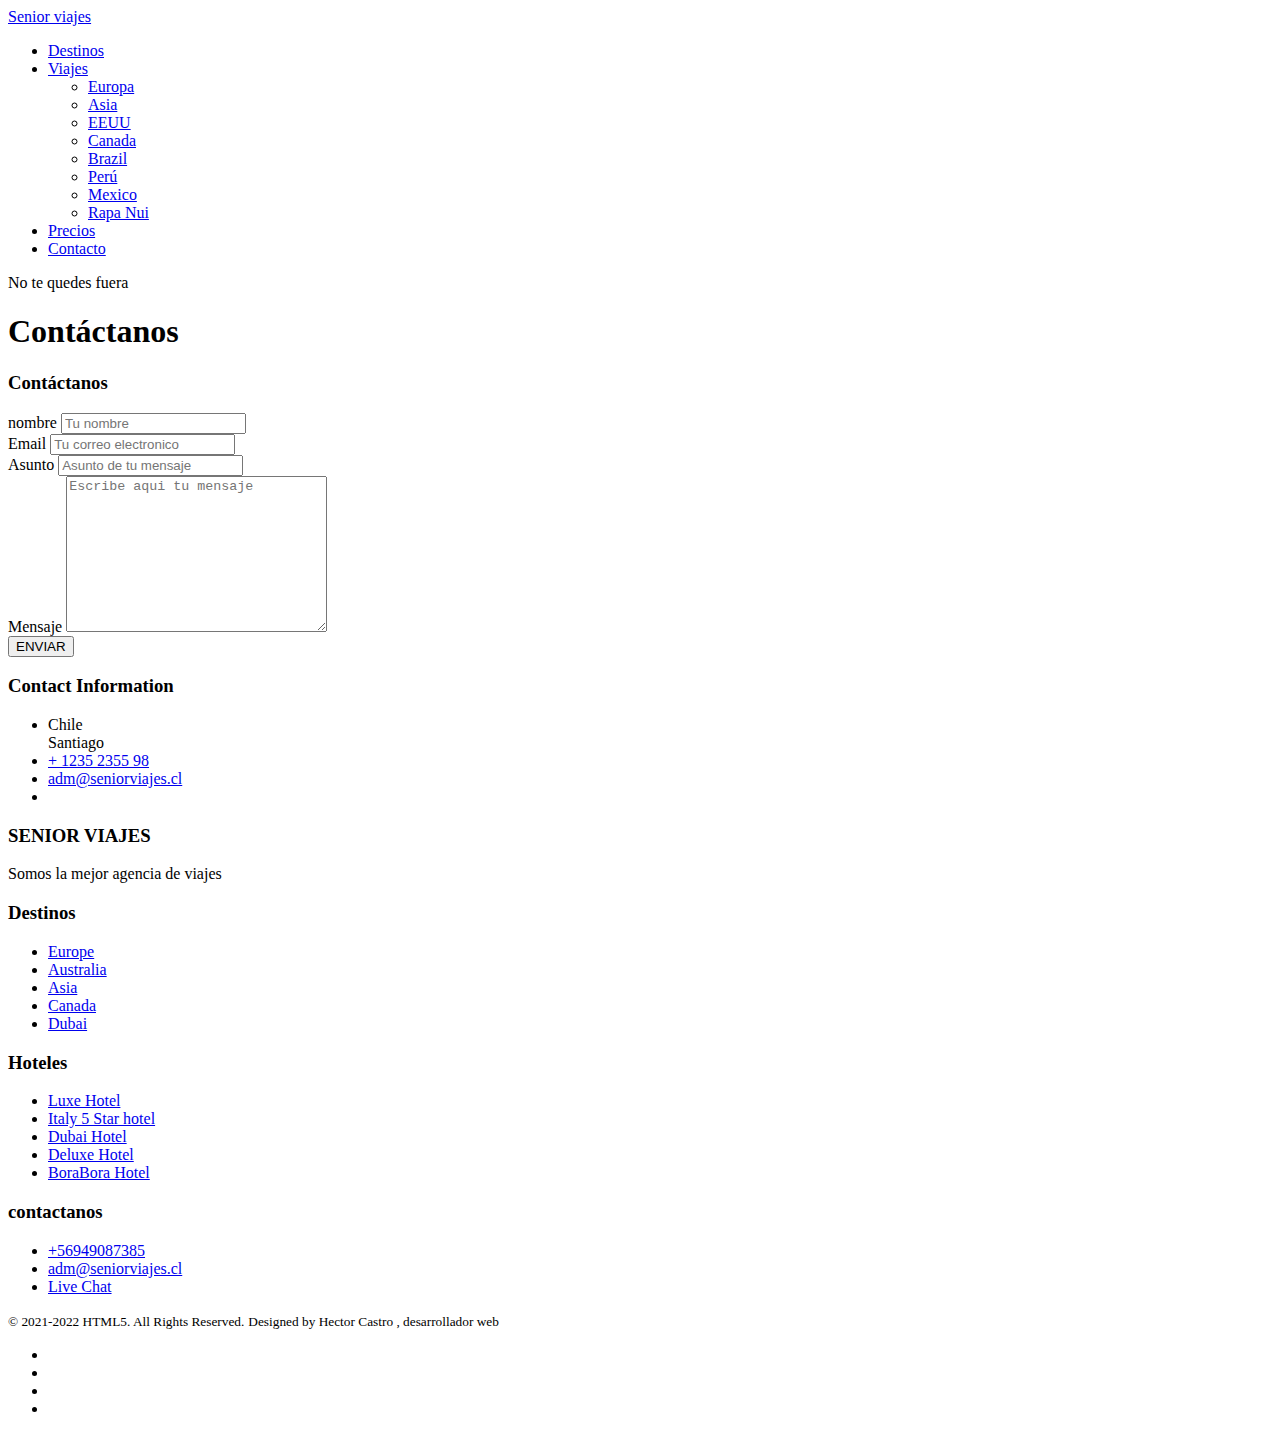
==== contact.html @ 87148e11 "Add files via upload" ====
<!DOCTYPE HTML>

<html>
	<head>
	<meta charset="utf-8">
	<meta http-equiv="X-UA-Compatible" content="IE=edge">
	<title>Senior Viajes</title>
	<meta name="viewport" content="width=device-width, initial-scale=1">
	<meta name="description" content="Free HTML5 Website Template by FreeHTML5.co" />
	<meta name="keywords" content="free website templates, free html5, free template, free bootstrap, free website template, html5, css3, mobile first, responsive" />
	<meta name="author" content="FreeHTML5.co" />

  	<!-- Facebook and Twitter integration -->
	<meta property="og:title" content=""/>
	<meta property="og:image" content=""/>
	<meta property="og:url" content=""/>
	<meta property="og:site_name" content=""/>
	<meta property="og:description" content=""/>
	<meta name="twitter:title" content="" />
	<meta name="twitter:image" content="" />
	<meta name="twitter:url" content="" />
	<meta name="twitter:card" content="" />

	<link href="https://fonts.googleapis.com/css?family=Lato:300,400,700" rel="stylesheet">
	
	<!-- Animate.css -->
	<link rel="stylesheet" href="css/animate.css">
	<!-- Icomoon Icon Fonts-->
	<link rel="stylesheet" href="css/icomoon.css">
	<!-- Themify Icons-->
	<link rel="stylesheet" href="css/themify-icons.css">
	<!-- Bootstrap  -->
	<link rel="stylesheet" href="css/bootstrap.css">

	<!-- Magnific Popup -->
	<link rel="stylesheet" href="css/magnific-popup.css">

	<!-- Magnific Popup -->
	<link rel="stylesheet" href="css/bootstrap-datepicker.min.css">

	<!-- Owl Carousel  -->
	<link rel="stylesheet" href="css/owl.carousel.min.css">
	<link rel="stylesheet" href="css/owl.theme.default.min.css">

	<!-- Theme style  -->
	<link rel="stylesheet" href="css/style.css">

	<!-- Modernizr JS -->
	<script src="js/modernizr-2.6.2.min.js"></script>
	<!-- FOR IE9 below -->
	<!--[if lt IE 9]>
	<script src="js/respond.min.js"></script>
	<![endif]-->

	</head>
	<body>
		
	<div class="gtco-loader"></div>
	
	<div id="page">

	
	<!-- <div class="page-inner"> -->
		<nav class="gtco-nav" role="navigation">
			<div class="gtco-container">
				
				<div class="row">
					<div class="col-sm-4 col-xs-12">
						<div id="gtco-logo"><a href="index.html">Senior viajes <em></em></a></div>
					</div>
					<div class="col-xs-8 text-right menu-1">
						<ul>
							<li><a href="destination.html">Destinos</a></li>
							<li class="has-dropdown">
								<a href="#">Viajes</a>
								<ul class="dropdown">
									<li><a href="#">Europa</a></li>
									<li><a href="#">Asia</a></li>
									<li><a href="#">EEUU</a></li>
									<li><a href="#">Canada</a></li>
									<li><a href="#">Brazil</a></li>
									<li><a href="#">Perú</a></li>
									<li><a href="#">Mexico</a></li>
									<li><a href="#">Rapa Nui</a></li>
								
								</ul>
							</li>
							<li><a href="pricing.html">Precios</a></li>
							<li><a href="contact.html">Contacto</a></li>
						</ul>	
					</div>
				</div>
				
			</div>
		</nav>
	
	<header id="gtco-header" class="gtco-cover gtco-cover-sm" role="banner" style="background-image: url(images/img_bg_3.jpg)">
		<div class="overlay"></div>
		<div class="gtco-container">
			<div class="row">
				<div class="col-md-12 col-md-offset-0 text-left">
					<div class="row row-mt-15em">

						<div class="col-md-7 mt-text animate-box" data-animate-effect="fadeInUp">
							<span class="intro-text-small">No te quedes fuera</span>
							<h1>Contáctanos</h1>	
						</div>
						
					</div>
					
				</div>
			</div>
		</div>
	</header>
	
	
	<div class="gtco-section border-bottom">
		<div class="gtco-container">
			<div class="row">
				<div class="col-md-12">
					<div class="col-md-6 animate-box">
					<h3>Contáctanos</h3>
					<form action="#">
						<div class="row form-group">
							<div class="col-md-12">
								<label class="sr-only" for="name">nombre</label>
								<input type="text" id="name" class="form-control" placeholder="Tu nombre">
							</div>
							
						</div>

						<div class="row form-group">
							<div class="col-md-12">
								<label class="sr-only" for="email">Email</label>
								<input type="text" id="email" class="form-control" placeholder="Tu correo electronico">
							</div>
						</div>

						<div class="row form-group">
							<div class="col-md-12">
								<label class="sr-only" for="subject">Asunto</label>
								<input type="text" id="subject" class="form-control" placeholder="Asunto de tu mensaje">
							</div>
						</div>

						<div class="row form-group">
							<div class="col-md-12">
								<label class="sr-only" for="message">Mensaje</label>
								<textarea name="message" id="message" cols="30" rows="10" class="form-control" placeholder="Escribe aqui tu mensaje"></textarea>
							</div>
						</div>
						<div class="form-group">
							<input type="submit" value="ENVIAR" class="btn btn-primary">
						</div>

					</form>		
				</div>
				<div class="col-md-5 col-md-push-1 animate-box">
					
					<div class="gtco-contact-info">
						<h3>Contact Information</h3>
						<ul>
							<li class="address">Chile<br> Santiago </li>
							<li class="phone"><a href="tel://1234567920">+ 1235 2355 98</a></li>
							<li class="email"><a href="mailto:info@yoursite.com">adm@seniorviajes.cl</a></li>
							<li class="url"><a href=""></a></li>
						</ul>
					</div>


				</div>
				</div>
			</div>
		</div>
	</div>

	<footer id="gtco-footer" role="contentinfo">
		<div class="gtco-container">
			<div class="row row-p	b-md">

				<div class="col-md-4">
					<div class="gtco-widget">
						<h3>SENIOR VIAJES</h3>
						<p>Somos la mejor agencia de viajes</p>
					</div>
				</div>

				<div class="col-md-2 col-md-push-1">
					<div class="gtco-widget">
						<h3>Destinos</h3>
						<ul class="gtco-footer-links">
							<li><a href="#">Europe</a></li>
							<li><a href="#">Australia</a></li>
							<li><a href="#">Asia</a></li>
							<li><a href="#">Canada</a></li>
							<li><a href="#">Dubai</a></li>
						</ul>
					</div>
				</div>

				<div class="col-md-2 col-md-push-1">
					<div class="gtco-widget">
						<h3>Hoteles</h3>
						<ul class="gtco-footer-links">
							<li><a href="#">Luxe Hotel</a></li>
							<li><a href="#">Italy 5 Star hotel</a></li>
							<li><a href="#">Dubai Hotel</a></li>
							<li><a href="#">Deluxe Hotel</a></li>
							<li><a href="#">BoraBora Hotel</a></li>
						</ul>
					</div>
				</div>

				<div class="col-md-3 col-md-push-1">
					<div class="gtco-widget">
						<h3>contactanos</h3>
						<ul class="gtco-quick-contact">
							<li><a href="#"><i class="icon-phone"></i> +56949087385</a></li>
							<li><a href="#"><i class="icon-mail2"></i> adm@seniorviajes.cl</a></li>
							<li><a href="#"><i class="icon-chat"></i> Live Chat</a></li>
						</ul>
					</div>
				</div>

			</div>

			<div class="row copyright">
				<div class="col-md-12">
					<p class="pull-left">
						<small class="block">&copy; 2021-2022 HTML5. All Rights Reserved.</small> 
						<small class="block">Designed by Hector Castro , desarrollador web</small>
					</p>
					<p class="pull-right">
						<ul class="gtco-social-icons pull-right">
							<li><a href="#"><i class="icon-twitter"></i></a></li>
							<li><a href="#"><i class="icon-facebook"></i></a></li>
							<li><a href="#"><i class="icon-linkedin"></i></a></li>
							<li><a href="#"><i class="icon-dribbble"></i></a></li>
						</ul>
					</p>
				</div>
			</div>

		</div>
	</footer>
	<!-- </div> -->

	</div>

	<div class="gototop js-top">
		<a href="#" class="js-gotop"><i class="icon-arrow-up"></i></a>
	</div>
	
	<!-- jQuery -->
	<script src="js/jquery.min.js"></script>
	<!-- jQuery Easing -->
	<script src="js/jquery.easing.1.3.js"></script>
	<!-- Bootstrap -->
	<script src="js/bootstrap.min.js"></script>
	<!-- Waypoints -->
	<script src="js/jquery.waypoints.min.js"></script>
	<!-- Carousel -->
	<script src="js/owl.carousel.min.js"></script>
	<!-- countTo -->
	<script src="js/jquery.countTo.js"></script>

	<!-- Stellar Parallax -->
	<script src="js/jquery.stellar.min.js"></script>

	<!-- Magnific Popup -->
	<script src="js/jquery.magnific-popup.min.js"></script>
	<script src="js/magnific-popup-options.js"></script>
	
	<!-- Datepicker -->
	<script src="js/bootstrap-datepicker.min.js"></script>
	

	<!-- Main -->
	<script src="js/main.js"></script>

	</body>
</html>
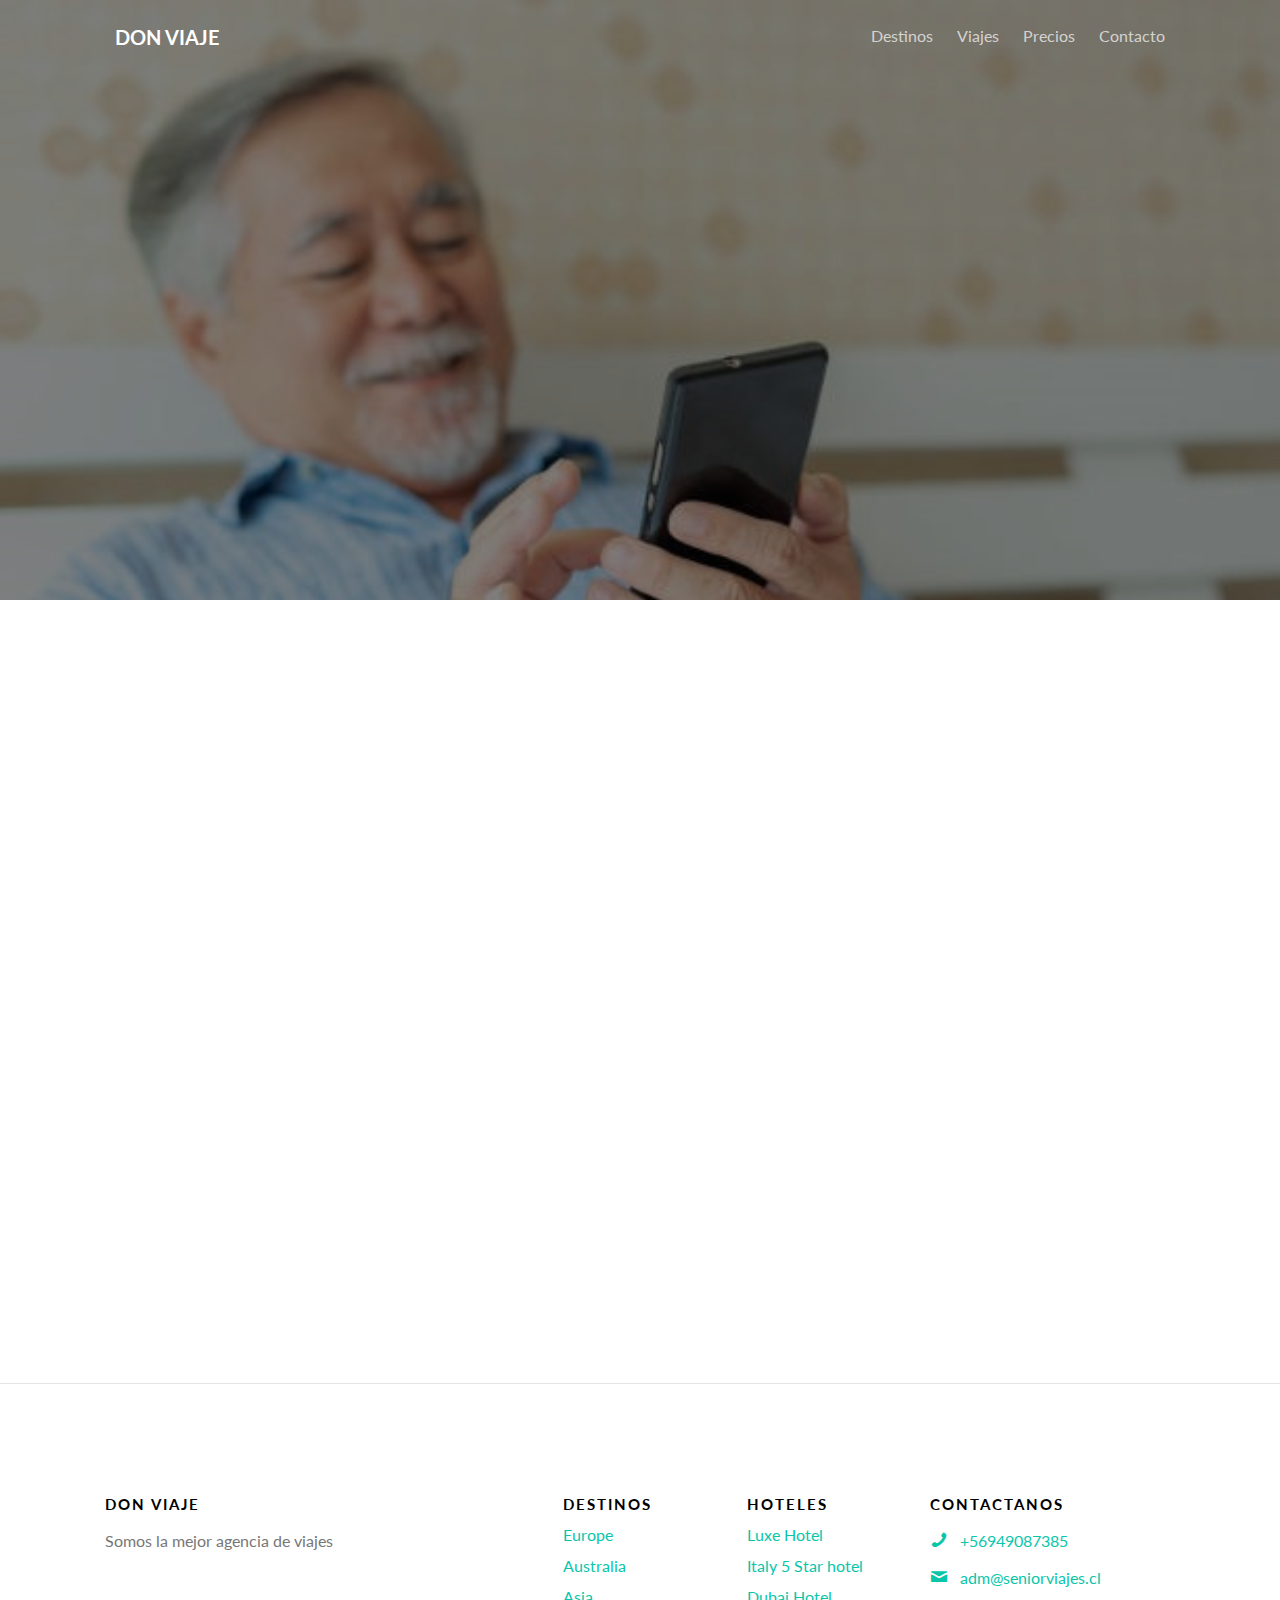
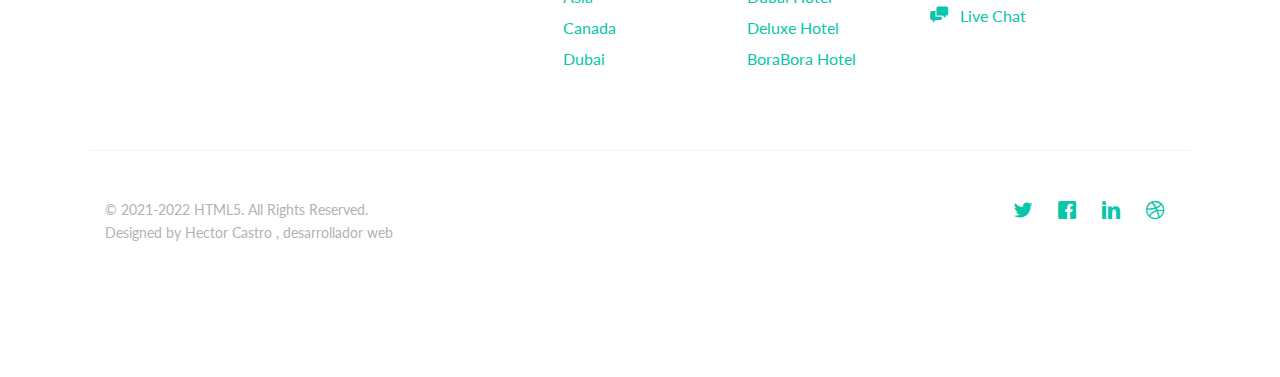
==== commit 0a911d08: "Add files via upload" ====
--- a/contact.html
+++ b/contact.html
@@ -4,7 +4,7 @@
 	<head>
 	<meta charset="utf-8">
 	<meta http-equiv="X-UA-Compatible" content="IE=edge">
-	<title>Senior Viajes</title>
+	<title>Don Viaje</title>
 	<meta name="viewport" content="width=device-width, initial-scale=1">
 	<meta name="description" content="Free HTML5 Website Template by FreeHTML5.co" />
 	<meta name="keywords" content="free website templates, free html5, free template, free bootstrap, free website template, html5, css3, mobile first, responsive" />
@@ -66,7 +66,7 @@
 				
 				<div class="row">
 					<div class="col-sm-4 col-xs-12">
-						<div id="gtco-logo"><a href="index.html">Senior viajes <em></em></a></div>
+						<div id="gtco-logo"><a href="index.html">Don Viaje <em></em></a></div>
 					</div>
 					<div class="col-xs-8 text-right menu-1">
 						<ul>
@@ -180,7 +180,7 @@
 
 				<div class="col-md-4">
 					<div class="gtco-widget">
-						<h3>SENIOR VIAJES</h3>
+						<h3>DON VIAJE</h3>
 						<p>Somos la mejor agencia de viajes</p>
 					</div>
 				</div>
--- a/css/icomoon.css
+++ b/css/icomoon.css
@@ -0,0 +1,1571 @@
+@font-face {
+  font-family: 'icomoon';
+  src:  url('../fonts/icomoon/icomoon.eot?6iuir');
+  src:  url('../fonts/icomoon/icomoon.eot?6iuir#iefix') format('embedded-opentype'),
+    url('../fonts/icomoon/icomoon.ttf?6iuir') format('truetype'),
+    url('../fonts/icomoon/icomoon.woff?6iuir') format('woff'),
+    url('../fonts/icomoon/icomoon.svg?6iuir#icomoon') format('svg');
+  font-weight: normal;
+  font-style: normal;
+}
+
+[class^="icon-"], [class*=" icon-"] {
+  /* use !important to prevent issues with browser extensions that change fonts */
+  font-family: 'icomoon' !important;
+  speak: none;
+  font-style: normal;
+  font-weight: normal;
+  font-variant: normal;
+  text-transform: none;
+  line-height: 1;
+
+  /* Better Font Rendering =========== */
+  -webkit-font-smoothing: antialiased;
+  -moz-osx-font-smoothing: grayscale;
+}
+
+.icon-eye:before {
+  content: "\e000";
+}
+.icon-paper-clip:before {
+  content: "\e001";
+}
+.icon-mail:before {
+  content: "\e002";
+}
+.icon-toggle:before {
+  content: "\e003";
+}
+.icon-layout:before {
+  content: "\e004";
+}
+.icon-link:before {
+  content: "\e005";
+}
+.icon-bell:before {
+  content: "\e006";
+}
+.icon-lock:before {
+  content: "\e007";
+}
+.icon-unlock:before {
+  content: "\e008";
+}
+.icon-ribbon:before {
+  content: "\e009";
+}
+.icon-image:before {
+  content: "\e010";
+}
+.icon-signal:before {
+  content: "\e011";
+}
+.icon-target:before {
+  content: "\e012";
+}
+.icon-clipboard:before {
+  content: "\e013";
+}
+.icon-clock:before {
+  content: "\e014";
+}
+.icon-watch:before {
+  content: "\e015";
+}
+.icon-air-play:before {
+  content: "\e016";
+}
+.icon-camera:before {
+  content: "\e017";
+}
+.icon-video:before {
+  content: "\e018";
+}
+.icon-disc:before {
+  content: "\e019";
+}
+.icon-printer:before {
+  content: "\e020";
+}
+.icon-monitor:before {
+  content: "\e021";
+}
+.icon-server:before {
+  content: "\e022";
+}
+.icon-cog:before {
+  content: "\e023";
+}
+.icon-heart:before {
+  content: "\e024";
+}
+.icon-paragraph:before {
+  content: "\e025";
+}
+.icon-align-justify:before {
+  content: "\e026";
+}
+.icon-align-left:before {
+  content: "\e027";
+}
+.icon-align-center:before {
+  content: "\e028";
+}
+.icon-align-right:before {
+  content: "\e029";
+}
+.icon-book:before {
+  content: "\e030";
+}
+.icon-layers:before {
+  content: "\e031";
+}
+.icon-stack:before {
+  content: "\e032";
+}
+.icon-stack-2:before {
+  content: "\e033";
+}
+.icon-paper:before {
+  content: "\e034";
+}
+.icon-paper-stack:before {
+  content: "\e035";
+}
+.icon-search:before {
+  content: "\e036";
+}
+.icon-zoom-in:before {
+  content: "\e037";
+}
+.icon-zoom-out:before {
+  content: "\e038";
+}
+.icon-reply:before {
+  content: "\e039";
+}
+.icon-circle-plus:before {
+  content: "\e040";
+}
+.icon-circle-minus:before {
+  content: "\e041";
+}
+.icon-circle-check:before {
+  content: "\e042";
+}
+.icon-circle-cross:before {
+  content: "\e043";
+}
+.icon-square-plus:before {
+  content: "\e044";
+}
+.icon-square-minus:before {
+  content: "\e045";
+}
+.icon-square-check:before {
+  content: "\e046";
+}
+.icon-square-cross:before {
+  content: "\e047";
+}
+.icon-microphone:before {
+  content: "\e048";
+}
+.icon-record:before {
+  content: "\e049";
+}
+.icon-skip-back:before {
+  content: "\e050";
+}
+.icon-rewind:before {
+  content: "\e051";
+}
+.icon-play:before {
+  content: "\e052";
+}
+.icon-pause:before {
+  content: "\e053";
+}
+.icon-stop:before {
+  content: "\e054";
+}
+.icon-fast-forward:before {
+  content: "\e055";
+}
+.icon-skip-forward:before {
+  content: "\e056";
+}
+.icon-shuffle:before {
+  content: "\e057";
+}
+.icon-repeat:before {
+  content: "\e058";
+}
+.icon-folder:before {
+  content: "\e059";
+}
+.icon-umbrella:before {
+  content: "\e060";
+}
+.icon-moon:before {
+  content: "\e061";
+}
+.icon-thermometer:before {
+  content: "\e062";
+}
+.icon-drop:before {
+  content: "\e063";
+}
+.icon-sun:before {
+  content: "\e064";
+}
+.icon-cloud:before {
+  content: "\e065";
+}
+.icon-cloud-upload:before {
+  content: "\e066";
+}
+.icon-cloud-download:before {
+  content: "\e067";
+}
+.icon-upload:before {
+  content: "\e068";
+}
+.icon-download:before {
+  content: "\e069";
+}
+.icon-location:before {
+  content: "\e070";
+}
+.icon-location-2:before {
+  content: "\e071";
+}
+.icon-map:before {
+  content: "\e072";
+}
+.icon-battery:before {
+  content: "\e073";
+}
+.icon-head:before {
+  content: "\e074";
+}
+.icon-briefcase:before {
+  content: "\e075";
+}
+.icon-speech-bubble:before {
+  content: "\e076";
+}
+.icon-anchor:before {
+  content: "\e077";
+}
+.icon-globe:before {
+  content: "\e078";
+}
+.icon-box:before {
+  content: "\e079";
+}
+.icon-reload:before {
+  content: "\e080";
+}
+.icon-share:before {
+  content: "\e081";
+}
+.icon-marquee:before {
+  content: "\e082";
+}
+.icon-marquee-plus:before {
+  content: "\e083";
+}
+.icon-marquee-minus:before {
+  content: "\e084";
+}
+.icon-tag:before {
+  content: "\e085";
+}
+.icon-power:before {
+  content: "\e086";
+}
+.icon-command:before {
+  content: "\e087";
+}
+.icon-alt:before {
+  content: "\e088";
+}
+.icon-esc:before {
+  content: "\e089";
+}
+.icon-bar-graph:before {
+  content: "\e090";
+}
+.icon-bar-graph-2:before {
+  content: "\e091";
+}
+.icon-pie-graph:before {
+  content: "\e092";
+}
+.icon-star:before {
+  content: "\e093";
+}
+.icon-arrow-left:before {
+  content: "\e094";
+}
+.icon-arrow-right:before {
+  content: "\e095";
+}
+.icon-arrow-up:before {
+  content: "\e096";
+}
+.icon-arrow-down:before {
+  content: "\e097";
+}
+.icon-volume:before {
+  content: "\e098";
+}
+.icon-mute:before {
+  content: "\e099";
+}
+.icon-content-right:before {
+  content: "\e100";
+}
+.icon-content-left:before {
+  content: "\e101";
+}
+.icon-grid:before {
+  content: "\e102";
+}
+.icon-grid-2:before {
+  content: "\e103";
+}
+.icon-columns:before {
+  content: "\e104";
+}
+.icon-loader:before {
+  content: "\e105";
+}
+.icon-bag:before {
+  content: "\e106";
+}
+.icon-ban:before {
+  content: "\e107";
+}
+.icon-flag:before {
+  content: "\e108";
+}
+.icon-trash:before {
+  content: "\e109";
+}
+.icon-expand:before {
+  content: "\e110";
+}
+.icon-contract:before {
+  content: "\e111";
+}
+.icon-maximize:before {
+  content: "\e112";
+}
+.icon-minimize:before {
+  content: "\e113";
+}
+.icon-plus:before {
+  content: "\e114";
+}
+.icon-minus:before {
+  content: "\e115";
+}
+.icon-check:before {
+  content: "\e116";
+}
+.icon-cross:before {
+  content: "\e117";
+}
+.icon-move:before {
+  content: "\e118";
+}
+.icon-delete:before {
+  content: "\e119";
+}
+.icon-menu:before {
+  content: "\e120";
+}
+.icon-archive:before {
+  content: "\e121";
+}
+.icon-inbox:before {
+  content: "\e122";
+}
+.icon-outbox:before {
+  content: "\e123";
+}
+.icon-file:before {
+  content: "\e124";
+}
+.icon-file-add:before {
+  content: "\e125";
+}
+.icon-file-subtract:before {
+  content: "\e126";
+}
+.icon-help:before {
+  content: "\e127";
+}
+.icon-open:before {
+  content: "\e128";
+}
+.icon-ellipsis:before {
+  content: "\e129";
+}
+.icon-add-to-list:before {
+  content: "\e900";
+}
+.icon-classic-computer:before {
+  content: "\e901";
+}
+.icon-controller-fast-backward:before {
+  content: "\e902";
+}
+.icon-creative-commons-attribution:before {
+  content: "\e903";
+}
+.icon-creative-commons-noderivs:before {
+  content: "\e904";
+}
+.icon-creative-commons-noncommercial-eu:before {
+  content: "\e905";
+}
+.icon-creative-commons-noncommercial-us:before {
+  content: "\e906";
+}
+.icon-creative-commons-public-domain:before {
+  content: "\e907";
+}
+.icon-creative-commons-remix:before {
+  content: "\e908";
+}
+.icon-creative-commons-share:before {
+  content: "\e909";
+}
+.icon-creative-commons-sharealike:before {
+  content: "\e90a";
+}
+.icon-creative-commons:before {
+  content: "\e90b";
+}
+.icon-document-landscape:before {
+  content: "\e90c";
+}
+.icon-remove-user:before {
+  content: "\e90d";
+}
+.icon-warning:before {
+  content: "\e90e";
+}
+.icon-arrow-bold-down:before {
+  content: "\e90f";
+}
+.icon-arrow-bold-left:before {
+  content: "\e910";
+}
+.icon-arrow-bold-right:before {
+  content: "\e911";
+}
+.icon-arrow-bold-up:before {
+  content: "\e912";
+}
+.icon-arrow-down2:before {
+  content: "\e913";
+}
+.icon-arrow-left2:before {
+  content: "\e914";
+}
+.icon-arrow-long-down:before {
+  content: "\e915";
+}
+.icon-arrow-long-left:before {
+  content: "\e916";
+}
+.icon-arrow-long-right:before {
+  content: "\e917";
+}
+.icon-arrow-long-up:before {
+  content: "\e918";
+}
+.icon-arrow-right2:before {
+  content: "\e919";
+}
+.icon-arrow-up2:before {
+  content: "\e91a";
+}
+.icon-arrow-with-circle-down:before {
+  content: "\e91b";
+}
+.icon-arrow-with-circle-left:before {
+  content: "\e91c";
+}
+.icon-arrow-with-circle-right:before {
+  content: "\e91d";
+}
+.icon-arrow-with-circle-up:before {
+  content: "\e91e";
+}
+.icon-bookmark:before {
+  content: "\e91f";
+}
+.icon-bookmarks:before {
+  content: "\e920";
+}
+.icon-chevron-down:before {
+  content: "\e921";
+}
+.icon-chevron-left:before {
+  content: "\e922";
+}
+.icon-chevron-right:before {
+  content: "\e923";
+}
+.icon-chevron-small-down:before {
+  content: "\e924";
+}
+.icon-chevron-small-left:before {
+  content: "\e925";
+}
+.icon-chevron-small-right:before {
+  content: "\e926";
+}
+.icon-chevron-small-up:before {
+  content: "\e927";
+}
+.icon-chevron-thin-down:before {
+  content: "\e928";
+}
+.icon-chevron-thin-left:before {
+  content: "\e929";
+}
+.icon-chevron-thin-right:before {
+  content: "\e92a";
+}
+.icon-chevron-thin-up:before {
+  content: "\e92b";
+}
+.icon-chevron-up:before {
+  content: "\e92c";
+}
+.icon-chevron-with-circle-down:before {
+  content: "\e92d";
+}
+.icon-chevron-with-circle-left:before {
+  content: "\e92e";
+}
+.icon-chevron-with-circle-right:before {
+  content: "\e92f";
+}
+.icon-chevron-with-circle-up:before {
+  content: "\e930";
+}
+.icon-cloud2:before {
+  content: "\e931";
+}
+.icon-controller-fast-forward:before {
+  content: "\e932";
+}
+.icon-controller-jump-to-start:before {
+  content: "\e933";
+}
+.icon-controller-next:before {
+  content: "\e934";
+}
+.icon-controller-paus:before {
+  content: "\e935";
+}
+.icon-controller-play:before {
+  content: "\e936";
+}
+.icon-controller-record:before {
+  content: "\e937";
+}
+.icon-controller-stop:before {
+  content: "\e938";
+}
+.icon-controller-volume:before {
+  content: "\e939";
+}
+.icon-dot-single:before {
+  content: "\e93a";
+}
+.icon-dots-three-horizontal:before {
+  content: "\e93b";
+}
+.icon-dots-three-vertical:before {
+  content: "\e93c";
+}
+.icon-dots-two-horizontal:before {
+  content: "\e93d";
+}
+.icon-dots-two-vertical:before {
+  content: "\e93e";
+}
+.icon-download2:before {
+  content: "\e93f";
+}
+.icon-emoji-flirt:before {
+  content: "\e940";
+}
+.icon-flow-branch:before {
+  content: "\e941";
+}
+.icon-flow-cascade:before {
+  content: "\e942";
+}
+.icon-flow-line:before {
+  content: "\e943";
+}
+.icon-flow-parallel:before {
+  content: "\e944";
+}
+.icon-flow-tree:before {
+  content: "\e945";
+}
+.icon-install:before {
+  content: "\e946";
+}
+.icon-layers2:before {
+  content: "\e947";
+}
+.icon-open-book:before {
+  content: "\e948";
+}
+.icon-resize-100:before {
+  content: "\e949";
+}
+.icon-resize-full-screen:before {
+  content: "\e94a";
+}
+.icon-save:before {
+  content: "\e94b";
+}
+.icon-select-arrows:before {
+  content: "\e94c";
+}
+.icon-sound-mute:before {
+  content: "\e94d";
+}
+.icon-sound:before {
+  content: "\e94e";
+}
+.icon-trash2:before {
+  content: "\e94f";
+}
+.icon-triangle-down:before {
+  content: "\e950";
+}
+.icon-triangle-left:before {
+  content: "\e951";
+}
+.icon-triangle-right:before {
+  content: "\e952";
+}
+.icon-triangle-up:before {
+  content: "\e953";
+}
+.icon-uninstall:before {
+  content: "\e954";
+}
+.icon-upload-to-cloud:before {
+  content: "\e955";
+}
+.icon-upload2:before {
+  content: "\e956";
+}
+.icon-add-user:before {
+  content: "\e957";
+}
+.icon-address:before {
+  content: "\e958";
+}
+.icon-adjust:before {
+  content: "\e959";
+}
+.icon-air:before {
+  content: "\e95a";
+}
+.icon-aircraft-landing:before {
+  content: "\e95b";
+}
+.icon-aircraft-take-off:before {
+  content: "\e95c";
+}
+.icon-aircraft:before {
+  content: "\e95d";
+}
+.icon-align-bottom:before {
+  content: "\e95e";
+}
+.icon-align-horizontal-middle:before {
+  content: "\e95f";
+}
+.icon-align-left2:before {
+  content: "\e960";
+}
+.icon-align-right2:before {
+  content: "\e961";
+}
+.icon-align-top:before {
+  content: "\e962";
+}
+.icon-align-vertical-middle:before {
+  content: "\e963";
+}
+.icon-archive2:before {
+  content: "\e964";
+}
+.icon-area-graph:before {
+  content: "\e965";
+}
+.icon-attachment:before {
+  content: "\e966";
+}
+.icon-awareness-ribbon:before {
+  content: "\e967";
+}
+.icon-back-in-time:before {
+  content: "\e968";
+}
+.icon-back:before {
+  content: "\e969";
+}
+.icon-bar-graph2:before {
+  content: "\e96a";
+}
+.icon-battery2:before {
+  content: "\e96b";
+}
+.icon-beamed-note:before {
+  content: "\e96c";
+}
+.icon-bell2:before {
+  content: "\e96d";
+}
+.icon-blackboard:before {
+  content: "\e96e";
+}
+.icon-block:before {
+  content: "\e96f";
+}
+.icon-book2:before {
+  content: "\e970";
+}
+.icon-bowl:before {
+  content: "\e971";
+}
+.icon-box2:before {
+  content: "\e972";
+}
+.icon-briefcase2:before {
+  content: "\e973";
+}
+.icon-browser:before {
+  content: "\e974";
+}
+.icon-brush:before {
+  content: "\e975";
+}
+.icon-bucket:before {
+  content: "\e976";
+}
+.icon-cake:before {
+  content: "\e977";
+}
+.icon-calculator:before {
+  content: "\e978";
+}
+.icon-calendar:before {
+  content: "\e979";
+}
+.icon-camera2:before {
+  content: "\e97a";
+}
+.icon-ccw:before {
+  content: "\e97b";
+}
+.icon-chat:before {
+  content: "\e97c";
+}
+.icon-check2:before {
+  content: "\e97d";
+}
+.icon-circle-with-cross:before {
+  content: "\e97e";
+}
+.icon-circle-with-minus:before {
+  content: "\e97f";
+}
+.icon-circle-with-plus:before {
+  content: "\e980";
+}
+.icon-circle:before {
+  content: "\e981";
+}
+.icon-circular-graph:before {
+  content: "\e982";
+}
+.icon-clapperboard:before {
+  content: "\e983";
+}
+.icon-clipboard2:before {
+  content: "\e984";
+}
+.icon-clock2:before {
+  content: "\e985";
+}
+.icon-code:before {
+  content: "\e986";
+}
+.icon-cog2:before {
+  content: "\e987";
+}
+.icon-colours:before {
+  content: "\e988";
+}
+.icon-compass:before {
+  content: "\e989";
+}
+.icon-copy:before {
+  content: "\e98a";
+}
+.icon-credit-card:before {
+  content: "\e98b";
+}
+.icon-credit:before {
+  content: "\e98c";
+}
+.icon-cross2:before {
+  content: "\e98d";
+}
+.icon-cup:before {
+  content: "\e98e";
+}
+.icon-cw:before {
+  content: "\e98f";
+}
+.icon-cycle:before {
+  content: "\e990";
+}
+.icon-database:before {
+  content: "\e991";
+}
+.icon-dial-pad:before {
+  content: "\e992";
+}
+.icon-direction:before {
+  content: "\e993";
+}
+.icon-document:before {
+  content: "\e994";
+}
+.icon-documents:before {
+  content: "\e995";
+}
+.icon-drink:before {
+  content: "\e996";
+}
+.icon-drive:before {
+  content: "\e997";
+}
+.icon-drop2:before {
+  content: "\e998";
+}
+.icon-edit:before {
+  content: "\e999";
+}
+.icon-email:before {
+  content: "\e99a";
+}
+.icon-emoji-happy:before {
+  content: "\e99b";
+}
+.icon-emoji-neutral:before {
+  content: "\e99c";
+}
+.icon-emoji-sad:before {
+  content: "\e99d";
+}
+.icon-erase:before {
+  content: "\e99e";
+}
+.icon-eraser:before {
+  content: "\e99f";
+}
+.icon-export:before {
+  content: "\e9a0";
+}
+.icon-eye2:before {
+  content: "\e9a1";
+}
+.icon-feather:before {
+  content: "\e9a2";
+}
+.icon-flag2:before {
+  content: "\e9a3";
+}
+.icon-flash:before {
+  content: "\e9a4";
+}
+.icon-flashlight:before {
+  content: "\e9a5";
+}
+.icon-flat-brush:before {
+  content: "\e9a6";
+}
+.icon-folder-images:before {
+  content: "\e9a7";
+}
+.icon-folder-music:before {
+  content: "\e9a8";
+}
+.icon-folder-video:before {
+  content: "\e9a9";
+}
+.icon-folder2:before {
+  content: "\e9aa";
+}
+.icon-forward:before {
+  content: "\e9ab";
+}
+.icon-funnel:before {
+  content: "\e9ac";
+}
+.icon-game-controller:before {
+  content: "\e9ad";
+}
+.icon-gauge:before {
+  content: "\e9ae";
+}
+.icon-globe2:before {
+  content: "\e9af";
+}
+.icon-graduation-cap:before {
+  content: "\e9b0";
+}
+.icon-grid2:before {
+  content: "\e9b1";
+}
+.icon-hair-cross:before {
+  content: "\e9b2";
+}
+.icon-hand:before {
+  content: "\e9b3";
+}
+.icon-heart-outlined:before {
+  content: "\e9b4";
+}
+.icon-heart2:before {
+  content: "\e9b5";
+}
+.icon-help-with-circle:before {
+  content: "\e9b6";
+}
+.icon-help2:before {
+  content: "\e9b7";
+}
+.icon-home:before {
+  content: "\e9b8";
+}
+.icon-hour-glass:before {
+  content: "\e9b9";
+}
+.icon-image-inverted:before {
+  content: "\e9ba";
+}
+.icon-image2:before {
+  content: "\e9bb";
+}
+.icon-images:before {
+  content: "\e9bc";
+}
+.icon-inbox2:before {
+  content: "\e9bd";
+}
+.icon-infinity:before {
+  content: "\e9be";
+}
+.icon-info-with-circle:before {
+  content: "\e9bf";
+}
+.icon-info:before {
+  content: "\e9c0";
+}
+.icon-key:before {
+  content: "\e9c1";
+}
+.icon-keyboard:before {
+  content: "\e9c2";
+}
+.icon-lab-flask:before {
+  content: "\e9c3";
+}
+.icon-landline:before {
+  content: "\e9c4";
+}
+.icon-language:before {
+  content: "\e9c5";
+}
+.icon-laptop:before {
+  content: "\e9c6";
+}
+.icon-leaf:before {
+  content: "\e9c7";
+}
+.icon-level-down:before {
+  content: "\e9c8";
+}
+.icon-level-up:before {
+  content: "\e9c9";
+}
+.icon-lifebuoy:before {
+  content: "\e9ca";
+}
+.icon-light-bulb:before {
+  content: "\e9cb";
+}
+.icon-light-down:before {
+  content: "\e9cc";
+}
+.icon-light-up:before {
+  content: "\e9cd";
+}
+.icon-line-graph:before {
+  content: "\e9ce";
+}
+.icon-link2:before {
+  content: "\e9cf";
+}
+.icon-list:before {
+  content: "\e9d0";
+}
+.icon-location-pin:before {
+  content: "\e9d1";
+}
+.icon-location2:before {
+  content: "\e9d2";
+}
+.icon-lock-open:before {
+  content: "\e9d3";
+}
+.icon-lock2:before {
+  content: "\e9d4";
+}
+.icon-log-out:before {
+  content: "\e9d5";
+}
+.icon-login:before {
+  content: "\e9d6";
+}
+.icon-loop:before {
+  content: "\e9d7";
+}
+.icon-magnet:before {
+  content: "\e9d8";
+}
+.icon-magnifying-glass:before {
+  content: "\e9d9";
+}
+.icon-mail2:before {
+  content: "\e9da";
+}
+.icon-man:before {
+  content: "\e9db";
+}
+.icon-map2:before {
+  content: "\e9dc";
+}
+.icon-mask:before {
+  content: "\e9dd";
+}
+.icon-medal:before {
+  content: "\e9de";
+}
+.icon-megaphone:before {
+  content: "\e9df";
+}
+.icon-menu2:before {
+  content: "\e9e0";
+}
+.icon-message:before {
+  content: "\e9e1";
+}
+.icon-mic:before {
+  content: "\e9e2";
+}
+.icon-minus2:before {
+  content: "\e9e3";
+}
+.icon-mobile:before {
+  content: "\e9e4";
+}
+.icon-modern-mic:before {
+  content: "\e9e5";
+}
+.icon-moon2:before {
+  content: "\e9e6";
+}
+.icon-mouse:before {
+  content: "\e9e7";
+}
+.icon-music:before {
+  content: "\e9e8";
+}
+.icon-network:before {
+  content: "\e9e9";
+}
+.icon-new-message:before {
+  content: "\e9ea";
+}
+.icon-new:before {
+  content: "\e9eb";
+}
+.icon-news:before {
+  content: "\e9ec";
+}
+.icon-note:before {
+  content: "\e9ed";
+}
+.icon-notification:before {
+  content: "\e9ee";
+}
+.icon-old-mobile:before {
+  content: "\e9ef";
+}
+.icon-old-phone:before {
+  content: "\e9f0";
+}
+.icon-palette:before {
+  content: "\e9f1";
+}
+.icon-paper-plane:before {
+  content: "\e9f2";
+}
+.icon-pencil:before {
+  content: "\e9f3";
+}
+.icon-phone:before {
+  content: "\e9f4";
+}
+.icon-pie-chart:before {
+  content: "\e9f5";
+}
+.icon-pin:before {
+  content: "\e9f6";
+}
+.icon-plus2:before {
+  content: "\e9f7";
+}
+.icon-popup:before {
+  content: "\e9f8";
+}
+.icon-power-plug:before {
+  content: "\e9f9";
+}
+.icon-price-ribbon:before {
+  content: "\e9fa";
+}
+.icon-price-tag:before {
+  content: "\e9fb";
+}
+.icon-print:before {
+  content: "\e9fc";
+}
+.icon-progress-empty:before {
+  content: "\e9fd";
+}
+.icon-progress-full:before {
+  content: "\e9fe";
+}
+.icon-progress-one:before {
+  content: "\e9ff";
+}
+.icon-progress-two:before {
+  content: "\ea00";
+}
+.icon-publish:before {
+  content: "\ea01";
+}
+.icon-quote:before {
+  content: "\ea02";
+}
+.icon-radio:before {
+  content: "\ea03";
+}
+.icon-reply-all:before {
+  content: "\ea04";
+}
+.icon-reply2:before {
+  content: "\ea05";
+}
+.icon-retweet:before {
+  content: "\ea06";
+}
+.icon-rocket:before {
+  content: "\ea07";
+}
+.icon-round-brush:before {
+  content: "\ea08";
+}
+.icon-rss:before {
+  content: "\ea09";
+}
+.icon-ruler:before {
+  content: "\ea0a";
+}
+.icon-scissors:before {
+  content: "\ea0b";
+}
+.icon-share-alternitive:before {
+  content: "\ea0c";
+}
+.icon-share2:before {
+  content: "\ea0d";
+}
+.icon-shareable:before {
+  content: "\ea0e";
+}
+.icon-shield:before {
+  content: "\ea0f";
+}
+.icon-shop:before {
+  content: "\ea10";
+}
+.icon-shopping-bag:before {
+  content: "\ea11";
+}
+.icon-shopping-basket:before {
+  content: "\ea12";
+}
+.icon-shopping-cart:before {
+  content: "\ea13";
+}
+.icon-shuffle2:before {
+  content: "\ea14";
+}
+.icon-signal2:before {
+  content: "\ea15";
+}
+.icon-sound-mix:before {
+  content: "\ea16";
+}
+.icon-sports-club:before {
+  content: "\ea17";
+}
+.icon-spreadsheet:before {
+  content: "\ea18";
+}
+.icon-squared-cross:before {
+  content: "\ea19";
+}
+.icon-squared-minus:before {
+  content: "\ea1a";
+}
+.icon-squared-plus:before {
+  content: "\ea1b";
+}
+.icon-star-outlined:before {
+  content: "\ea1c";
+}
+.icon-star2:before {
+  content: "\ea1d";
+}
+.icon-stopwatch:before {
+  content: "\ea1e";
+}
+.icon-suitcase:before {
+  content: "\ea1f";
+}
+.icon-swap:before {
+  content: "\ea20";
+}
+.icon-sweden:before {
+  content: "\ea21";
+}
+.icon-switch:before {
+  content: "\ea22";
+}
+.icon-tablet:before {
+  content: "\ea23";
+}
+.icon-tag2:before {
+  content: "\ea24";
+}
+.icon-text-document-inverted:before {
+  content: "\ea25";
+}
+.icon-text-document:before {
+  content: "\ea26";
+}
+.icon-text:before {
+  content: "\ea27";
+}
+.icon-thermometer2:before {
+  content: "\ea28";
+}
+.icon-thumbs-down:before {
+  content: "\ea29";
+}
+.icon-thumbs-up:before {
+  content: "\ea2a";
+}
+.icon-thunder-cloud:before {
+  content: "\ea2b";
+}
+.icon-ticket:before {
+  content: "\ea2c";
+}
+.icon-time-slot:before {
+  content: "\ea2d";
+}
+.icon-tools:before {
+  content: "\ea2e";
+}
+.icon-traffic-cone:before {
+  content: "\ea2f";
+}
+.icon-tree:before {
+  content: "\ea30";
+}
+.icon-trophy:before {
+  content: "\ea31";
+}
+.icon-tv:before {
+  content: "\ea32";
+}
+.icon-typing:before {
+  content: "\ea33";
+}
+.icon-unread:before {
+  content: "\ea34";
+}
+.icon-untag:before {
+  content: "\ea35";
+}
+.icon-user:before {
+  content: "\ea36";
+}
+.icon-users:before {
+  content: "\ea37";
+}
+.icon-v-card:before {
+  content: "\ea38";
+}
+.icon-video2:before {
+  content: "\ea39";
+}
+.icon-vinyl:before {
+  content: "\ea3a";
+}
+.icon-voicemail:before {
+  content: "\ea3b";
+}
+.icon-wallet:before {
+  content: "\ea3c";
+}
+.icon-water:before {
+  content: "\ea3d";
+}
+.icon-px-with-circle:before {
+  content: "\ea3e";
+}
+.icon-px:before {
+  content: "\ea3f";
+}
+.icon-basecamp:before {
+  content: "\ea40";
+}
+.icon-behance:before {
+  content: "\ea41";
+}
+.icon-creative-cloud:before {
+  content: "\ea42";
+}
+.icon-dropbox:before {
+  content: "\ea43";
+}
+.icon-evernote:before {
+  content: "\ea44";
+}
+.icon-flattr:before {
+  content: "\ea45";
+}
+.icon-foursquare:before {
+  content: "\ea46";
+}
+.icon-google-drive:before {
+  content: "\ea47";
+}
+.icon-google-hangouts:before {
+  content: "\ea48";
+}
+.icon-grooveshark:before {
+  content: "\ea49";
+}
+.icon-icloud:before {
+  content: "\ea4a";
+}
+.icon-mixi:before {
+  content: "\ea4b";
+}
+.icon-onedrive:before {
+  content: "\ea4c";
+}
+.icon-paypal:before {
+  content: "\ea4d";
+}
+.icon-picasa:before {
+  content: "\ea4e";
+}
+.icon-qq:before {
+  content: "\ea4f";
+}
+.icon-rdio-with-circle:before {
+  content: "\ea50";
+}
+.icon-renren:before {
+  content: "\ea51";
+}
+.icon-scribd:before {
+  content: "\ea52";
+}
+.icon-sina-weibo:before {
+  content: "\ea53";
+}
+.icon-skype-with-circle:before {
+  content: "\ea54";
+}
+.icon-skype:before {
+  content: "\ea55";
+}
+.icon-slideshare:before {
+  content: "\ea56";
+}
+.icon-smashing:before {
+  content: "\ea57";
+}
+.icon-soundcloud:before {
+  content: "\ea58";
+}
+.icon-spotify-with-circle:before {
+  content: "\ea59";
+}
+.icon-spotify:before {
+  content: "\ea5a";
+}
+.icon-swarm:before {
+  content: "\ea5b";
+}
+.icon-vine-with-circle:before {
+  content: "\ea5c";
+}
+.icon-vine:before {
+  content: "\ea5d";
+}
+.icon-vk-alternitive:before {
+  content: "\ea5e";
+}
+.icon-vk-with-circle:before {
+  content: "\ea5f";
+}
+.icon-vk:before {
+  content: "\ea60";
+}
+.icon-xing-with-circle:before {
+  content: "\ea61";
+}
+.icon-xing:before {
+  content: "\ea62";
+}
+.icon-yelp:before {
+  content: "\ea63";
+}
+.icon-dribbble-with-circle:before {
+  content: "\ea64";
+}
+.icon-dribbble:before {
+  content: "\ea65";
+}
+.icon-facebook-with-circle:before {
+  content: "\ea66";
+}
+.icon-facebook:before {
+  content: "\ea67";
+}
+.icon-flickr-with-circle:before {
+  content: "\ea68";
+}
+.icon-flickr:before {
+  content: "\ea69";
+}
+.icon-github-with-circle:before {
+  content: "\ea6a";
+}
+.icon-github:before {
+  content: "\ea6b";
+}
+.icon-google-with-circle:before {
+  content: "\ea6c";
+}
+.icon-google:before {
+  content: "\ea6d";
+}
+.icon-instagram-with-circle:before {
+  content: "\ea6e";
+}
+.icon-instagram:before {
+  content: "\ea6f";
+}
+.icon-lastfm-with-circle:before {
+  content: "\ea70";
+}
+.icon-lastfm:before {
+  content: "\ea71";
+}
+.icon-linkedin-with-circle:before {
+  content: "\ea72";
+}
+.icon-linkedin:before {
+  content: "\ea73";
+}
+.icon-pinterest-with-circle:before {
+  content: "\ea74";
+}
+.icon-pinterest:before {
+  content: "\ea75";
+}
+.icon-rdio:before {
+  content: "\ea76";
+}
+.icon-stumbleupon-with-circle:before {
+  content: "\ea77";
+}
+.icon-stumbleupon:before {
+  content: "\ea78";
+}
+.icon-tumblr-with-circle:before {
+  content: "\ea79";
+}
+.icon-tumblr:before {
+  content: "\ea7a";
+}
+.icon-twitter-with-circle:before {
+  content: "\ea7b";
+}
+.icon-twitter:before {
+  content: "\ea7c";
+}
+.icon-vimeo-with-circle:before {
+  content: "\ea7d";
+}
+.icon-vimeo:before {
+  content: "\ea7e";
+}
+.icon-youtube-with-circle:before {
+  content: "\ea7f";
+}
+.icon-youtube:before {
+  content: "\ea80";
+}
--- a/css/themify-icons.css
+++ b/css/themify-icons.css
@@ -0,0 +1,1081 @@
+@font-face {
+	font-family: 'themify';
+	src:url('../fonts/themify-icons/themify.eot?-fvbane');
+	src:url('../fonts/themify-icons/themify.eot?#iefix-fvbane') format('embedded-opentype'),
+		url('../fonts/themify-icons/themify.woff?-fvbane') format('woff'),
+		url('../fonts/themify-icons/themify.ttf?-fvbane') format('truetype'),
+		url('../fonts/themify-icons/themify.svg?-fvbane#themify') format('svg');
+	font-weight: normal;
+	font-style: normal;
+}
+
+[class^="ti-"], [class*=" ti-"] {
+	font-family: 'themify';
+	speak: none;
+	font-style: normal;
+	font-weight: normal;
+	font-variant: normal;
+	text-transform: none;
+	line-height: 1;
+
+	/* Better Font Rendering =========== */
+	-webkit-font-smoothing: antialiased;
+	-moz-osx-font-smoothing: grayscale;
+}
+
+.ti-wand:before {
+	content: "\e600";
+}
+.ti-volume:before {
+	content: "\e601";
+}
+.ti-user:before {
+	content: "\e602";
+}
+.ti-unlock:before {
+	content: "\e603";
+}
+.ti-unlink:before {
+	content: "\e604";
+}
+.ti-trash:before {
+	content: "\e605";
+}
+.ti-thought:before {
+	content: "\e606";
+}
+.ti-target:before {
+	content: "\e607";
+}
+.ti-tag:before {
+	content: "\e608";
+}
+.ti-tablet:before {
+	content: "\e609";
+}
+.ti-star:before {
+	content: "\e60a";
+}
+.ti-spray:before {
+	content: "\e60b";
+}
+.ti-signal:before {
+	content: "\e60c";
+}
+.ti-shopping-cart:before {
+	content: "\e60d";
+}
+.ti-shopping-cart-full:before {
+	content: "\e60e";
+}
+.ti-settings:before {
+	content: "\e60f";
+}
+.ti-search:before {
+	content: "\e610";
+}
+.ti-zoom-in:before {
+	content: "\e611";
+}
+.ti-zoom-out:before {
+	content: "\e612";
+}
+.ti-cut:before {
+	content: "\e613";
+}
+.ti-ruler:before {
+	content: "\e614";
+}
+.ti-ruler-pencil:before {
+	content: "\e615";
+}
+.ti-ruler-alt:before {
+	content: "\e616";
+}
+.ti-bookmark:before {
+	content: "\e617";
+}
+.ti-bookmark-alt:before {
+	content: "\e618";
+}
+.ti-reload:before {
+	content: "\e619";
+}
+.ti-plus:before {
+	content: "\e61a";
+}
+.ti-pin:before {
+	content: "\e61b";
+}
+.ti-pencil:before {
+	content: "\e61c";
+}
+.ti-pencil-alt:before {
+	content: "\e61d";
+}
+.ti-paint-roller:before {
+	content: "\e61e";
+}
+.ti-paint-bucket:before {
+	content: "\e61f";
+}
+.ti-na:before {
+	content: "\e620";
+}
+.ti-mobile:before {
+	content: "\e621";
+}
+.ti-minus:before {
+	content: "\e622";
+}
+.ti-medall:before {
+	content: "\e623";
+}
+.ti-medall-alt:before {
+	content: "\e624";
+}
+.ti-marker:before {
+	content: "\e625";
+}
+.ti-marker-alt:before {
+	content: "\e626";
+}
+.ti-arrow-up:before {
+	content: "\e627";
+}
+.ti-arrow-right:before {
+	content: "\e628";
+}
+.ti-arrow-left:before {
+	content: "\e629";
+}
+.ti-arrow-down:before {
+	content: "\e62a";
+}
+.ti-lock:before {
+	content: "\e62b";
+}
+.ti-location-arrow:before {
+	content: "\e62c";
+}
+.ti-link:before {
+	content: "\e62d";
+}
+.ti-layout:before {
+	content: "\e62e";
+}
+.ti-layers:before {
+	content: "\e62f";
+}
+.ti-layers-alt:before {
+	content: "\e630";
+}
+.ti-key:before {
+	content: "\e631";
+}
+.ti-import:before {
+	content: "\e632";
+}
+.ti-image:before {
+	content: "\e633";
+}
+.ti-heart:before {
+	content: "\e634";
+}
+.ti-heart-broken:before {
+	content: "\e635";
+}
+.ti-hand-stop:before {
+	content: "\e636";
+}
+.ti-hand-open:before {
+	content: "\e637";
+}
+.ti-hand-drag:before {
+	content: "\e638";
+}
+.ti-folder:before {
+	content: "\e639";
+}
+.ti-flag:before {
+	content: "\e63a";
+}
+.ti-flag-alt:before {
+	content: "\e63b";
+}
+.ti-flag-alt-2:before {
+	content: "\e63c";
+}
+.ti-eye:before {
+	content: "\e63d";
+}
+.ti-export:before {
+	content: "\e63e";
+}
+.ti-exchange-vertical:before {
+	content: "\e63f";
+}
+.ti-desktop:before {
+	content: "\e640";
+}
+.ti-cup:before {
+	content: "\e641";
+}
+.ti-crown:before {
+	content: "\e642";
+}
+.ti-comments:before {
+	content: "\e643";
+}
+.ti-comment:before {
+	content: "\e644";
+}
+.ti-comment-alt:before {
+	content: "\e645";
+}
+.ti-close:before {
+	content: "\e646";
+}
+.ti-clip:before {
+	content: "\e647";
+}
+.ti-angle-up:before {
+	content: "\e648";
+}
+.ti-angle-right:before {
+	content: "\e649";
+}
+.ti-angle-left:before {
+	content: "\e64a";
+}
+.ti-angle-down:before {
+	content: "\e64b";
+}
+.ti-check:before {
+	content: "\e64c";
+}
+.ti-check-box:before {
+	content: "\e64d";
+}
+.ti-camera:before {
+	content: "\e64e";
+}
+.ti-announcement:before {
+	content: "\e64f";
+}
+.ti-brush:before {
+	content: "\e650";
+}
+.ti-briefcase:before {
+	content: "\e651";
+}
+.ti-bolt:before {
+	content: "\e652";
+}
+.ti-bolt-alt:before {
+	content: "\e653";
+}
+.ti-blackboard:before {
+	content: "\e654";
+}
+.ti-bag:before {
+	content: "\e655";
+}
+.ti-move:before {
+	content: "\e656";
+}
+.ti-arrows-vertical:before {
+	content: "\e657";
+}
+.ti-arrows-horizontal:before {
+	content: "\e658";
+}
+.ti-fullscreen:before {
+	content: "\e659";
+}
+.ti-arrow-top-right:before {
+	content: "\e65a";
+}
+.ti-arrow-top-left:before {
+	content: "\e65b";
+}
+.ti-arrow-circle-up:before {
+	content: "\e65c";
+}
+.ti-arrow-circle-right:before {
+	content: "\e65d";
+}
+.ti-arrow-circle-left:before {
+	content: "\e65e";
+}
+.ti-arrow-circle-down:before {
+	content: "\e65f";
+}
+.ti-angle-double-up:before {
+	content: "\e660";
+}
+.ti-angle-double-right:before {
+	content: "\e661";
+}
+.ti-angle-double-left:before {
+	content: "\e662";
+}
+.ti-angle-double-down:before {
+	content: "\e663";
+}
+.ti-zip:before {
+	content: "\e664";
+}
+.ti-world:before {
+	content: "\e665";
+}
+.ti-wheelchair:before {
+	content: "\e666";
+}
+.ti-view-list:before {
+	content: "\e667";
+}
+.ti-view-list-alt:before {
+	content: "\e668";
+}
+.ti-view-grid:before {
+	content: "\e669";
+}
+.ti-uppercase:before {
+	content: "\e66a";
+}
+.ti-upload:before {
+	content: "\e66b";
+}
+.ti-underline:before {
+	content: "\e66c";
+}
+.ti-truck:before {
+	content: "\e66d";
+}
+.ti-timer:before {
+	content: "\e66e";
+}
+.ti-ticket:before {
+	content: "\e66f";
+}
+.ti-thumb-up:before {
+	content: "\e670";
+}
+.ti-thumb-down:before {
+	content: "\e671";
+}
+.ti-text:before {
+	content: "\e672";
+}
+.ti-stats-up:before {
+	content: "\e673";
+}
+.ti-stats-down:before {
+	content: "\e674";
+}
+.ti-split-v:before {
+	content: "\e675";
+}
+.ti-split-h:before {
+	content: "\e676";
+}
+.ti-smallcap:before {
+	content: "\e677";
+}
+.ti-shine:before {
+	content: "\e678";
+}
+.ti-shift-right:before {
+	content: "\e679";
+}
+.ti-shift-left:before {
+	content: "\e67a";
+}
+.ti-shield:before {
+	content: "\e67b";
+}
+.ti-notepad:before {
+	content: "\e67c";
+}
+.ti-server:before {
+	content: "\e67d";
+}
+.ti-quote-right:before {
+	content: "\e67e";
+}
+.ti-quote-left:before {
+	content: "\e67f";
+}
+.ti-pulse:before {
+	content: "\e680";
+}
+.ti-printer:before {
+	content: "\e681";
+}
+.ti-power-off:before {
+	content: "\e682";
+}
+.ti-plug:before {
+	content: "\e683";
+}
+.ti-pie-chart:before {
+	content: "\e684";
+}
+.ti-paragraph:before {
+	content: "\e685";
+}
+.ti-panel:before {
+	content: "\e686";
+}
+.ti-package:before {
+	content: "\e687";
+}
+.ti-music:before {
+	content: "\e688";
+}
+.ti-music-alt:before {
+	content: "\e689";
+}
+.ti-mouse:before {
+	content: "\e68a";
+}
+.ti-mouse-alt:before {
+	content: "\e68b";
+}
+.ti-money:before {
+	content: "\e68c";
+}
+.ti-microphone:before {
+	content: "\e68d";
+}
+.ti-menu:before {
+	content: "\e68e";
+}
+.ti-menu-alt:before {
+	content: "\e68f";
+}
+.ti-map:before {
+	content: "\e690";
+}
+.ti-map-alt:before {
+	content: "\e691";
+}
+.ti-loop:before {
+	content: "\e692";
+}
+.ti-location-pin:before {
+	content: "\e693";
+}
+.ti-list:before {
+	content: "\e694";
+}
+.ti-light-bulb:before {
+	content: "\e695";
+}
+.ti-Italic:before {
+	content: "\e696";
+}
+.ti-info:before {
+	content: "\e697";
+}
+.ti-infinite:before {
+	content: "\e698";
+}
+.ti-id-badge:before {
+	content: "\e699";
+}
+.ti-hummer:before {
+	content: "\e69a";
+}
+.ti-home:before {
+	content: "\e69b";
+}
+.ti-help:before {
+	content: "\e69c";
+}
+.ti-headphone:before {
+	content: "\e69d";
+}
+.ti-harddrives:before {
+	content: "\e69e";
+}
+.ti-harddrive:before {
+	content: "\e69f";
+}
+.ti-gift:before {
+	content: "\e6a0";
+}
+.ti-game:before {
+	content: "\e6a1";
+}
+.ti-filter:before {
+	content: "\e6a2";
+}
+.ti-files:before {
+	content: "\e6a3";
+}
+.ti-file:before {
+	content: "\e6a4";
+}
+.ti-eraser:before {
+	content: "\e6a5";
+}
+.ti-envelope:before {
+	content: "\e6a6";
+}
+.ti-download:before {
+	content: "\e6a7";
+}
+.ti-direction:before {
+	content: "\e6a8";
+}
+.ti-direction-alt:before {
+	content: "\e6a9";
+}
+.ti-dashboard:before {
+	content: "\e6aa";
+}
+.ti-control-stop:before {
+	content: "\e6ab";
+}
+.ti-control-shuffle:before {
+	content: "\e6ac";
+}
+.ti-control-play:before {
+	content: "\e6ad";
+}
+.ti-control-pause:before {
+	content: "\e6ae";
+}
+.ti-control-forward:before {
+	content: "\e6af";
+}
+.ti-control-backward:before {
+	content: "\e6b0";
+}
+.ti-cloud:before {
+	content: "\e6b1";
+}
+.ti-cloud-up:before {
+	content: "\e6b2";
+}
+.ti-cloud-down:before {
+	content: "\e6b3";
+}
+.ti-clipboard:before {
+	content: "\e6b4";
+}
+.ti-car:before {
+	content: "\e6b5";
+}
+.ti-calendar:before {
+	content: "\e6b6";
+}
+.ti-book:before {
+	content: "\e6b7";
+}
+.ti-bell:before {
+	content: "\e6b8";
+}
+.ti-basketball:before {
+	content: "\e6b9";
+}
+.ti-bar-chart:before {
+	content: "\e6ba";
+}
+.ti-bar-chart-alt:before {
+	content: "\e6bb";
+}
+.ti-back-right:before {
+	content: "\e6bc";
+}
+.ti-back-left:before {
+	content: "\e6bd";
+}
+.ti-arrows-corner:before {
+	content: "\e6be";
+}
+.ti-archive:before {
+	content: "\e6bf";
+}
+.ti-anchor:before {
+	content: "\e6c0";
+}
+.ti-align-right:before {
+	content: "\e6c1";
+}
+.ti-align-left:before {
+	content: "\e6c2";
+}
+.ti-align-justify:before {
+	content: "\e6c3";
+}
+.ti-align-center:before {
+	content: "\e6c4";
+}
+.ti-alert:before {
+	content: "\e6c5";
+}
+.ti-alarm-clock:before {
+	content: "\e6c6";
+}
+.ti-agenda:before {
+	content: "\e6c7";
+}
+.ti-write:before {
+	content: "\e6c8";
+}
+.ti-window:before {
+	content: "\e6c9";
+}
+.ti-widgetized:before {
+	content: "\e6ca";
+}
+.ti-widget:before {
+	content: "\e6cb";
+}
+.ti-widget-alt:before {
+	content: "\e6cc";
+}
+.ti-wallet:before {
+	content: "\e6cd";
+}
+.ti-video-clapper:before {
+	content: "\e6ce";
+}
+.ti-video-camera:before {
+	content: "\e6cf";
+}
+.ti-vector:before {
+	content: "\e6d0";
+}
+.ti-themify-logo:before {
+	content: "\e6d1";
+}
+.ti-themify-favicon:before {
+	content: "\e6d2";
+}
+.ti-themify-favicon-alt:before {
+	content: "\e6d3";
+}
+.ti-support:before {
+	content: "\e6d4";
+}
+.ti-stamp:before {
+	content: "\e6d5";
+}
+.ti-split-v-alt:before {
+	content: "\e6d6";
+}
+.ti-slice:before {
+	content: "\e6d7";
+}
+.ti-shortcode:before {
+	content: "\e6d8";
+}
+.ti-shift-right-alt:before {
+	content: "\e6d9";
+}
+.ti-shift-left-alt:before {
+	content: "\e6da";
+}
+.ti-ruler-alt-2:before {
+	content: "\e6db";
+}
+.ti-receipt:before {
+	content: "\e6dc";
+}
+.ti-pin2:before {
+	content: "\e6dd";
+}
+.ti-pin-alt:before {
+	content: "\e6de";
+}
+.ti-pencil-alt2:before {
+	content: "\e6df";
+}
+.ti-palette:before {
+	content: "\e6e0";
+}
+.ti-more:before {
+	content: "\e6e1";
+}
+.ti-more-alt:before {
+	content: "\e6e2";
+}
+.ti-microphone-alt:before {
+	content: "\e6e3";
+}
+.ti-magnet:before {
+	content: "\e6e4";
+}
+.ti-line-double:before {
+	content: "\e6e5";
+}
+.ti-line-dotted:before {
+	content: "\e6e6";
+}
+.ti-line-dashed:before {
+	content: "\e6e7";
+}
+.ti-layout-width-full:before {
+	content: "\e6e8";
+}
+.ti-layout-width-default:before {
+	content: "\e6e9";
+}
+.ti-layout-width-default-alt:before {
+	content: "\e6ea";
+}
+.ti-layout-tab:before {
+	content: "\e6eb";
+}
+.ti-layout-tab-window:before {
+	content: "\e6ec";
+}
+.ti-layout-tab-v:before {
+	content: "\e6ed";
+}
+.ti-layout-tab-min:before {
+	content: "\e6ee";
+}
+.ti-layout-slider:before {
+	content: "\e6ef";
+}
+.ti-layout-slider-alt:before {
+	content: "\e6f0";
+}
+.ti-layout-sidebar-right:before {
+	content: "\e6f1";
+}
+.ti-layout-sidebar-none:before {
+	content: "\e6f2";
+}
+.ti-layout-sidebar-left:before {
+	content: "\e6f3";
+}
+.ti-layout-placeholder:before {
+	content: "\e6f4";
+}
+.ti-layout-menu:before {
+	content: "\e6f5";
+}
+.ti-layout-menu-v:before {
+	content: "\e6f6";
+}
+.ti-layout-menu-separated:before {
+	content: "\e6f7";
+}
+.ti-layout-menu-full:before {
+	content: "\e6f8";
+}
+.ti-layout-media-right-alt:before {
+	content: "\e6f9";
+}
+.ti-layout-media-right:before {
+	content: "\e6fa";
+}
+.ti-layout-media-overlay:before {
+	content: "\e6fb";
+}
+.ti-layout-media-overlay-alt:before {
+	content: "\e6fc";
+}
+.ti-layout-media-overlay-alt-2:before {
+	content: "\e6fd";
+}
+.ti-layout-media-left-alt:before {
+	content: "\e6fe";
+}
+.ti-layout-media-left:before {
+	content: "\e6ff";
+}
+.ti-layout-media-center-alt:before {
+	content: "\e700";
+}
+.ti-layout-media-center:before {
+	content: "\e701";
+}
+.ti-layout-list-thumb:before {
+	content: "\e702";
+}
+.ti-layout-list-thumb-alt:before {
+	content: "\e703";
+}
+.ti-layout-list-post:before {
+	content: "\e704";
+}
+.ti-layout-list-large-image:before {
+	content: "\e705";
+}
+.ti-layout-line-solid:before {
+	content: "\e706";
+}
+.ti-layout-grid4:before {
+	content: "\e707";
+}
+.ti-layout-grid3:before {
+	content: "\e708";
+}
+.ti-layout-grid2:before {
+	content: "\e709";
+}
+.ti-layout-grid2-thumb:before {
+	content: "\e70a";
+}
+.ti-layout-cta-right:before {
+	content: "\e70b";
+}
+.ti-layout-cta-left:before {
+	content: "\e70c";
+}
+.ti-layout-cta-center:before {
+	content: "\e70d";
+}
+.ti-layout-cta-btn-right:before {
+	content: "\e70e";
+}
+.ti-layout-cta-btn-left:before {
+	content: "\e70f";
+}
+.ti-layout-column4:before {
+	content: "\e710";
+}
+.ti-layout-column3:before {
+	content: "\e711";
+}
+.ti-layout-column2:before {
+	content: "\e712";
+}
+.ti-layout-accordion-separated:before {
+	content: "\e713";
+}
+.ti-layout-accordion-merged:before {
+	content: "\e714";
+}
+.ti-layout-accordion-list:before {
+	content: "\e715";
+}
+.ti-ink-pen:before {
+	content: "\e716";
+}
+.ti-info-alt:before {
+	content: "\e717";
+}
+.ti-help-alt:before {
+	content: "\e718";
+}
+.ti-headphone-alt:before {
+	content: "\e719";
+}
+.ti-hand-point-up:before {
+	content: "\e71a";
+}
+.ti-hand-point-right:before {
+	content: "\e71b";
+}
+.ti-hand-point-left:before {
+	content: "\e71c";
+}
+.ti-hand-point-down:before {
+	content: "\e71d";
+}
+.ti-gallery:before {
+	content: "\e71e";
+}
+.ti-face-smile:before {
+	content: "\e71f";
+}
+.ti-face-sad:before {
+	content: "\e720";
+}
+.ti-credit-card:before {
+	content: "\e721";
+}
+.ti-control-skip-forward:before {
+	content: "\e722";
+}
+.ti-control-skip-backward:before {
+	content: "\e723";
+}
+.ti-control-record:before {
+	content: "\e724";
+}
+.ti-control-eject:before {
+	content: "\e725";
+}
+.ti-comments-smiley:before {
+	content: "\e726";
+}
+.ti-brush-alt:before {
+	content: "\e727";
+}
+.ti-youtube:before {
+	content: "\e728";
+}
+.ti-vimeo:before {
+	content: "\e729";
+}
+.ti-twitter:before {
+	content: "\e72a";
+}
+.ti-time:before {
+	content: "\e72b";
+}
+.ti-tumblr:before {
+	content: "\e72c";
+}
+.ti-skype:before {
+	content: "\e72d";
+}
+.ti-share:before {
+	content: "\e72e";
+}
+.ti-share-alt:before {
+	content: "\e72f";
+}
+.ti-rocket:before {
+	content: "\e730";
+}
+.ti-pinterest:before {
+	content: "\e731";
+}
+.ti-new-window:before {
+	content: "\e732";
+}
+.ti-microsoft:before {
+	content: "\e733";
+}
+.ti-list-ol:before {
+	content: "\e734";
+}
+.ti-linkedin:before {
+	content: "\e735";
+}
+.ti-layout-sidebar-2:before {
+	content: "\e736";
+}
+.ti-layout-grid4-alt:before {
+	content: "\e737";
+}
+.ti-layout-grid3-alt:before {
+	content: "\e738";
+}
+.ti-layout-grid2-alt:before {
+	content: "\e739";
+}
+.ti-layout-column4-alt:before {
+	content: "\e73a";
+}
+.ti-layout-column3-alt:before {
+	content: "\e73b";
+}
+.ti-layout-column2-alt:before {
+	content: "\e73c";
+}
+.ti-instagram:before {
+	content: "\e73d";
+}
+.ti-google:before {
+	content: "\e73e";
+}
+.ti-github:before {
+	content: "\e73f";
+}
+.ti-flickr:before {
+	content: "\e740";
+}
+.ti-facebook:before {
+	content: "\e741";
+}
+.ti-dropbox:before {
+	content: "\e742";
+}
+.ti-dribbble:before {
+	content: "\e743";
+}
+.ti-apple:before {
+	content: "\e744";
+}
+.ti-android:before {
+	content: "\e745";
+}
+.ti-save:before {
+	content: "\e746";
+}
+.ti-save-alt:before {
+	content: "\e747";
+}
+.ti-yahoo:before {
+	content: "\e748";
+}
+.ti-wordpress:before {
+	content: "\e749";
+}
+.ti-vimeo-alt:before {
+	content: "\e74a";
+}
+.ti-twitter-alt:before {
+	content: "\e74b";
+}
+.ti-tumblr-alt:before {
+	content: "\e74c";
+}
+.ti-trello:before {
+	content: "\e74d";
+}
+.ti-stack-overflow:before {
+	content: "\e74e";
+}
+.ti-soundcloud:before {
+	content: "\e74f";
+}
+.ti-sharethis:before {
+	content: "\e750";
+}
+.ti-sharethis-alt:before {
+	content: "\e751";
+}
+.ti-reddit:before {
+	content: "\e752";
+}
+.ti-pinterest-alt:before {
+	content: "\e753";
+}
+.ti-microsoft-alt:before {
+	content: "\e754";
+}
+.ti-linux:before {
+	content: "\e755";
+}
+.ti-jsfiddle:before {
+	content: "\e756";
+}
+.ti-joomla:before {
+	content: "\e757";
+}
+.ti-html5:before {
+	content: "\e758";
+}
+.ti-flickr-alt:before {
+	content: "\e759";
+}
+.ti-email:before {
+	content: "\e75a";
+}
+.ti-drupal:before {
+	content: "\e75b";
+}
+.ti-dropbox-alt:before {
+	content: "\e75c";
+}
+.ti-css3:before {
+	content: "\e75d";
+}
+.ti-rss:before {
+	content: "\e75e";
+}
+.ti-rss-alt:before {
+	content: "\e75f";
+}--- a/css/style.css
+++ b/css/style.css
@@ -0,0 +1,1891 @@
+@font-face {
+  font-family: 'icomoon';
+  src: url("../fonts/icomoon/icomoon.eot?srf3rx");
+  src: url("../fonts/icomoon/icomoon.eot?srf3rx#iefix") format("embedded-opentype"), url("../fonts/icomoon/icomoon.ttf?srf3rx") format("truetype"), url("../fonts/icomoon/icomoon.woff?srf3rx") format("woff"), url("../fonts/icomoon/icomoon.svg?srf3rx#icomoon") format("svg");
+  font-weight: normal;
+  font-style: normal;
+}
+/* =======================================================
+*
+* 	Template Style 
+*
+* ======================================================= */
+body {
+  font-family: "Lato", Arial, sans-serif;
+  font-weight: 400;
+  font-size: 16px;
+  line-height: 1.7;
+  color: #777;
+  background: #fff;
+}
+
+#page {
+  position: relative;
+  overflow-x: hidden;
+  width: 100%;
+  height: 100%;
+  -webkit-transition: 0.5s;
+  -o-transition: 0.5s;
+  transition: 0.5s;
+}
+.offcanvas #page {
+  overflow: hidden;
+  position: absolute;
+}
+.offcanvas #page:after {
+  -webkit-transition: 2s;
+  -o-transition: 2s;
+  transition: 2s;
+  position: absolute;
+  top: 0;
+  right: 0;
+  bottom: 0;
+  left: 0;
+  z-index: 101;
+  background: rgba(0, 0, 0, 0.7);
+  content: "";
+}
+
+a {
+  color: #09C6AB;
+  -webkit-transition: 0.5s;
+  -o-transition: 0.5s;
+  transition: 0.5s;
+}
+a:hover, a:active, a:focus {
+  color: #09C6AB;
+  outline: none;
+  text-decoration: none;
+}
+
+p {
+  margin-bottom: 20px;
+}
+
+h1, h2, h3, h4, h5, h6, figure {
+  color: #000;
+  font-family: "Lato", Arial, sans-serif;
+  font-weight: 400;
+  margin: 0 0 20px 0;
+}
+
+::-webkit-selection {
+  color: #fff;
+  background: #09C6AB;
+}
+
+::-moz-selection {
+  color: #fff;
+  background: #09C6AB;
+}
+
+::selection {
+  color: #fff;
+  background: #09C6AB;
+}
+
+.gtco-container {
+  max-width: 1100px;
+  position: relative;
+  margin: 0 auto;
+  padding-left: 15px;
+  padding-right: 15px;
+}
+
+.gtco-nav {
+  position: absolute;
+  top: 0;
+  left: 0;
+  margin: 0;
+  padding: 0;
+  width: 100%;
+  padding: 20px 0;
+  z-index: 1001;
+}
+@media screen and (max-width: 768px) {
+  .gtco-nav {
+    padding: 20px 0;
+  }
+}
+.gtco-nav #gtco-logo {
+  font-size: 20px;
+  margin: 0;
+  padding: 0;
+  text-transform: uppercase;
+  font-weight: bold;
+}
+.gtco-nav #gtco-logo em {
+  color: #09C6AB;
+}
+.gtco-nav a {
+  padding: 5px 10px;
+  color: #fff;
+}
+@media screen and (max-width: 768px) {
+  .gtco-nav .menu-1, .gtco-nav .menu-2 {
+    display: none;
+  }
+}
+.gtco-nav ul {
+  padding: 0;
+  margin: 2px 0 0 0;
+}
+.gtco-nav ul li {
+  padding: 0;
+  margin: 0;
+  list-style: none;
+  display: inline;
+}
+.gtco-nav ul li a {
+  font-size: 16px;
+  padding: 30px 10px;
+  color: rgba(255, 255, 255, 0.7);
+  -webkit-transition: 0.3s;
+  -o-transition: 0.3s;
+  transition: 0.3s;
+}
+.gtco-nav ul li a:hover, .gtco-nav ul li a:focus, .gtco-nav ul li a:active {
+  color: white;
+}
+.gtco-nav ul li.has-dropdown {
+  position: relative;
+}
+.gtco-nav ul li.has-dropdown .dropdown {
+  width: 130px;
+  -webkit-box-shadow: 0px 4px 5px 0px rgba(0, 0, 0, 0.15);
+  -moz-box-shadow: 0px 4px 5px 0px rgba(0, 0, 0, 0.15);
+  box-shadow: 0px 4px 5px 0px rgba(0, 0, 0, 0.15);
+  z-index: 1002;
+  visibility: hidden;
+  opacity: 0;
+  position: absolute;
+  top: 40px;
+  left: 0;
+  text-align: left;
+  background: #fff;
+  padding: 20px;
+  -webkit-border-radius: 4px;
+  -moz-border-radius: 4px;
+  -ms-border-radius: 4px;
+  border-radius: 4px;
+  -webkit-transition: 0s;
+  -o-transition: 0s;
+  transition: 0s;
+}
+.gtco-nav ul li.has-dropdown .dropdown:before {
+  bottom: 100%;
+  left: 40px;
+  border: solid transparent;
+  content: " ";
+  height: 0;
+  width: 0;
+  position: absolute;
+  pointer-events: none;
+  border-bottom-color: #fff;
+  border-width: 8px;
+  margin-left: -8px;
+}
+.gtco-nav ul li.has-dropdown .dropdown li {
+  display: block;
+  margin-bottom: 7px;
+}
+.gtco-nav ul li.has-dropdown .dropdown li:last-child {
+  margin-bottom: 0;
+}
+.gtco-nav ul li.has-dropdown .dropdown li a {
+  padding: 2px 0;
+  display: block;
+  color: #999999;
+  line-height: 1.2;
+  text-transform: none;
+  font-size: 15px;
+}
+.gtco-nav ul li.has-dropdown .dropdown li a:hover {
+  color: #09C6AB;
+}
+.gtco-nav ul li.has-dropdown .dropdown li.active > a {
+  color: #000 !important;
+}
+.gtco-nav ul li.has-dropdown:hover a, .gtco-nav ul li.has-dropdown:focus a {
+  color: #fff;
+}
+.gtco-nav ul li.btn-cta a {
+  color: #09C6AB;
+}
+.gtco-nav ul li.btn-cta a span {
+  border: 2px solid rgba(255, 255, 255, 0.5);
+  padding: 4px 20px;
+  color: #fff;
+  display: -moz-inline-stack;
+  display: inline-block;
+  zoom: 1;
+  *display: inline;
+  -webkit-transition: 0.3s;
+  -o-transition: 0.3s;
+  transition: 0.3s;
+  -webkit-border-radius: 7px;
+  -moz-border-radius: 7px;
+  -ms-border-radius: 7px;
+  border-radius: 7px;
+}
+.gtco-nav ul li.btn-cta a:hover span {
+  background: #fff;
+  color: #09C6AB;
+}
+.gtco-nav ul li.active > a {
+  color: #fff !important;
+}
+
+#gtco-header {
+  background: #4d4d4d;
+}
+@media screen and (max-width: 992px) {
+  #gtco-header.gtco-cover {
+    height: inherit !important;
+    padding: 3em 0 !important;
+  }
+}
+@media screen and (max-width: 480px) {
+  #gtco-header .text-left {
+    text-align: center !important;
+  }
+}
+@media screen and (max-width: 480px) {
+  #gtco-header .btn {
+    display: block;
+    width: 100%;
+  }
+}
+#gtco-header .mt-text {
+  margin-top: 7em;
+  margin-bottom: 3em;
+}
+@media screen and (max-width: 768px) {
+  #gtco-header .mt-text {
+    margin-top: 0;
+  }
+}
+#gtco-header .intro-text-small {
+  font-size: 14px;
+  text-transform: uppercase;
+  color: rgba(255, 255, 255, 0.5);
+  letter-spacing: .15em;
+  display: block;
+  margin-bottom: 10px;
+}
+#gtco-header h1, #gtco-header h2 {
+  margin: 0;
+  padding: 0;
+  color: white;
+}
+#gtco-header h1 {
+  margin-bottom: 0px;
+  font-size: 59px;
+  line-height: 1.5;
+  font-weight: 300;
+}
+@media screen and (max-width: 768px) {
+  #gtco-header h1 {
+    font-size: 34px;
+    line-height: 1.2;
+    margin-bottom: 10px;
+  }
+}
+#gtco-header h2 {
+  font-weight: 300;
+  font-size: 22px;
+  line-height: 1.5;
+  margin-bottom: 30px;
+}
+#gtco-header .form-wrap {
+  border-top: 10px solid #09C6AB;
+  position: relative;
+  width: 100%;
+  -webkit-box-shadow: 0px 2px 5px 0px rgba(0, 0, 0, 0.15);
+  -moz-box-shadow: 0px 2px 5px 0px rgba(0, 0, 0, 0.15);
+  box-shadow: 0px 2px 5px 0px rgba(0, 0, 0, 0.15);
+}
+#gtco-header .form-wrap .tab-menu {
+  padding: 0 !important;
+  margin: 0 0 -10px 0 !important;
+  width: 100%;
+  float: left;
+  z-index: 12;
+  position: relative;
+}
+#gtco-header .form-wrap .tab-menu li {
+  padding: 0;
+  margin: 0;
+  list-style: none;
+  display: inline;
+  float: left;
+  width: 50%;
+  text-align: center;
+}
+#gtco-header .form-wrap .tab-menu li a {
+  padding: 10px 20px 20px 20px;
+  float: left;
+  width: 100%;
+  display: block;
+  background: rgba(255, 255, 255, 0.5);
+  color: #1a1a1a;
+}
+#gtco-header .form-wrap .tab-menu li a:hover {
+  color: #1a1a1a;
+}
+#gtco-header .form-wrap .tab-menu li.active a {
+  display: block;
+  padding: 10px 20px 20px 20px;
+  background: #fff;
+  color: #09C6AB;
+}
+#gtco-header .form-wrap .tab-menu li.gtco-first a {
+  border-top-left-radius: 7px;
+}
+#gtco-header .form-wrap .tab-menu li.gtco-second a {
+  border-top-right-radius: 7px;
+}
+#gtco-header .form-wrap .tab-content {
+  z-index: 10;
+  position: relative;
+  clear: both;
+  background: #fff;
+  padding: 30px;
+}
+#gtco-header .form-wrap .tab-content .tab-content-inner {
+  display: none;
+}
+#gtco-header .form-wrap .tab-content .tab-content-inner.active {
+  display: block;
+}
+
+#gtco-header,
+#gtco-counter,
+.gtco-bg {
+  background-size: cover;
+  background-position: top center;
+  background-repeat: no-repeat;
+  position: relative;
+}
+
+.gtco-bg {
+  background-position: center center;
+  width: 100%;
+  float: left;
+  position: relative;
+}
+
+.gtco-video {
+  height: 450px;
+  overflow: hidden;
+  margin-bottom: 30px;
+  -webkit-bor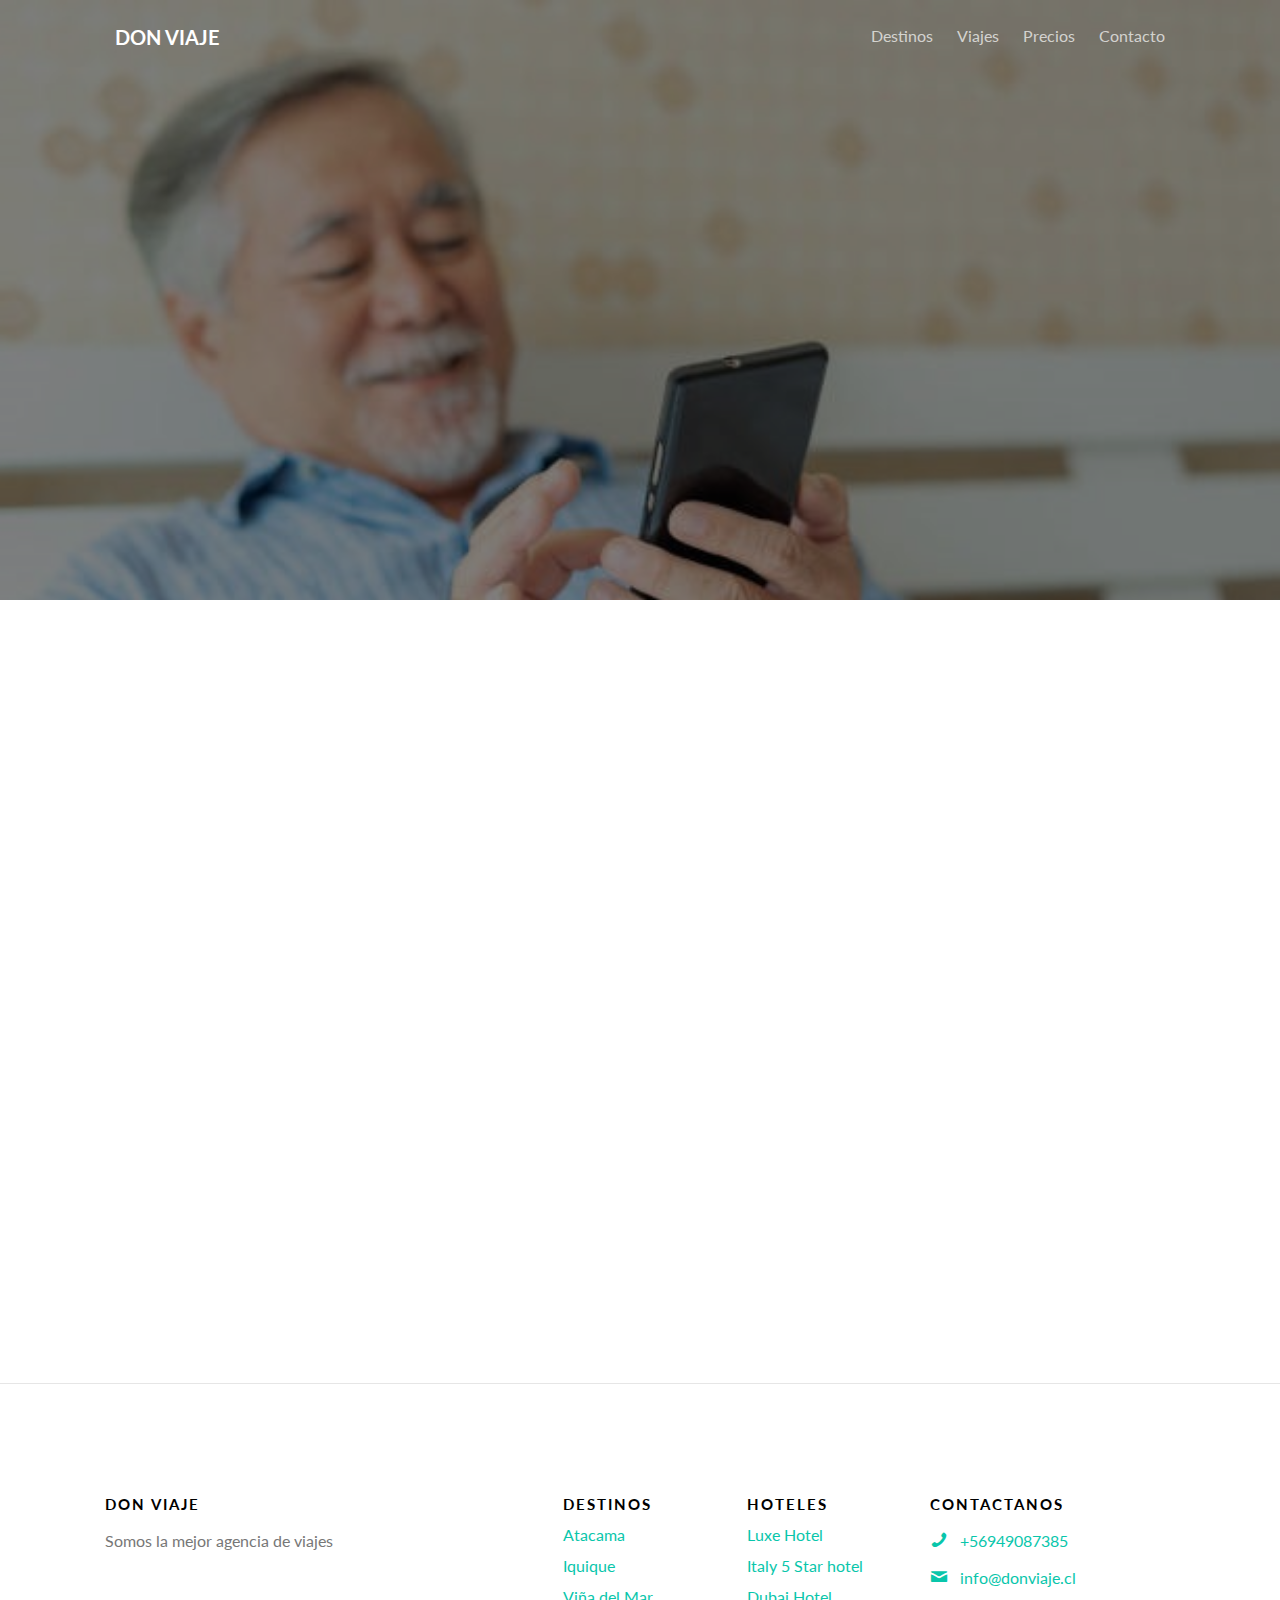
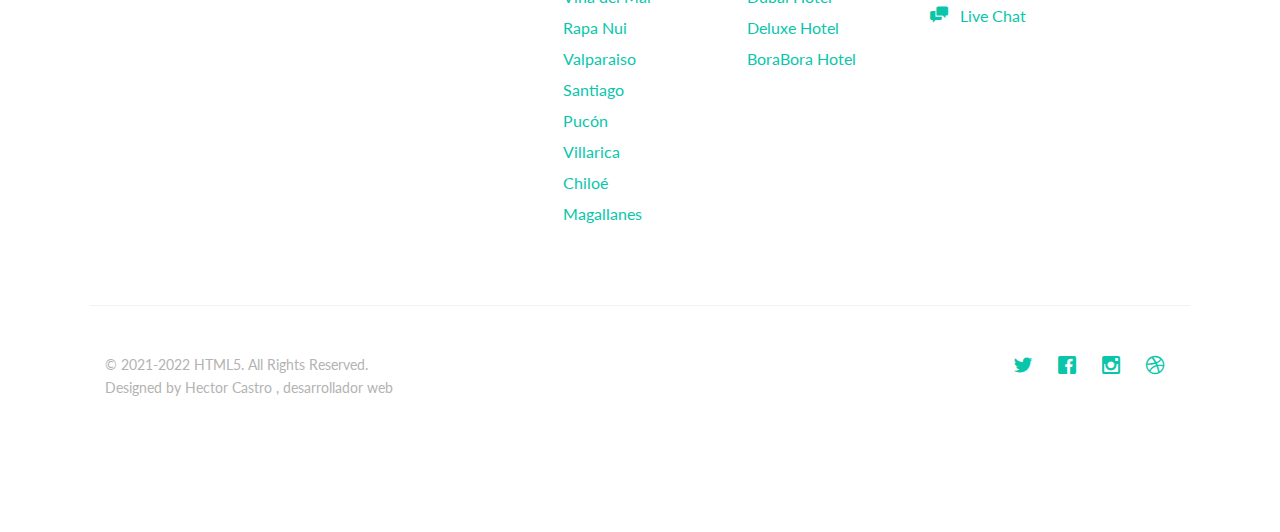
==== commit c79b4cf5: "Add files via upload" ====
--- a/contact.html
+++ b/contact.html
@@ -74,14 +74,17 @@
 							<li class="has-dropdown">
 								<a href="#">Viajes</a>
 								<ul class="dropdown">
-									<li><a href="#">Europa</a></li>
-									<li><a href="#">Asia</a></li>
-									<li><a href="#">EEUU</a></li>
-									<li><a href="#">Canada</a></li>
-									<li><a href="#">Brazil</a></li>
-									<li><a href="#">Perú</a></li>
-									<li><a href="#">Mexico</a></li>
-									<li><a href="#">Rapa Nui</a></li>
+									<li><a href="#">Atacama</a></li>
+							<li><a href="#">Iquique</a></li>
+							<li><a href="#">Viña del Mar</a></li>
+							<li><a href="#">Rapa Nui</a></li>
+							<li><a href="#">Valparaiso</a></li>
+							<li><a href="#">Santiago</a></li>
+							<li><a href="#">Pucón</a></li>
+							<li><a href="#">Villarica</a></li>
+							<li><a href="#">Chiloé</a></li>
+							<li><a href="#">Magallanes</a></li>
+
 								
 								</ul>
 							</li>
@@ -162,7 +165,7 @@
 						<ul>
 							<li class="address">Chile<br> Santiago </li>
 							<li class="phone"><a href="tel://1234567920">+ 1235 2355 98</a></li>
-							<li class="email"><a href="mailto:info@yoursite.com">adm@seniorviajes.cl</a></li>
+							<li class="email"><a href="mailto:info@yoursite.com">info@donviaje.cl</a></li>
 							<li class="url"><a href=""></a></li>
 						</ul>
 					</div>
@@ -189,11 +192,17 @@
 					<div class="gtco-widget">
 						<h3>Destinos</h3>
 						<ul class="gtco-footer-links">
-							<li><a href="#">Europe</a></li>
-							<li><a href="#">Australia</a></li>
-							<li><a href="#">Asia</a></li>
-							<li><a href="#">Canada</a></li>
-							<li><a href="#">Dubai</a></li>
+							<li><a href="#">Atacama</a></li>
+							<li><a href="#">Iquique</a></li>
+							<li><a href="#">Viña del Mar</a></li>
+							<li><a href="#">Rapa Nui</a></li>
+							<li><a href="#">Valparaiso</a></li>
+							<li><a href="#">Santiago</a></li>
+							<li><a href="#">Pucón</a></li>
+							<li><a href="#">Villarica</a></li>
+							<li><a href="#">Chiloé</a></li>
+							<li><a href="#">Magallanes</a></li>
+
 						</ul>
 					</div>
 				</div>
@@ -216,7 +225,7 @@
 						<h3>contactanos</h3>
 						<ul class="gtco-quick-contact">
 							<li><a href="#"><i class="icon-phone"></i> +56949087385</a></li>
-							<li><a href="#"><i class="icon-mail2"></i> adm@seniorviajes.cl</a></li>
+							<li><a href="#"><i class="icon-mail2"></i> info@donviaje.cl</a></li>
 							<li><a href="#"><i class="icon-chat"></i> Live Chat</a></li>
 						</ul>
 					</div>
@@ -233,8 +242,8 @@
 					<p class="pull-right">
 						<ul class="gtco-social-icons pull-right">
 							<li><a href="#"><i class="icon-twitter"></i></a></li>
-							<li><a href="#"><i class="icon-facebook"></i></a></li>
-							<li><a href="#"><i class="icon-linkedin"></i></a></li>
+							<li><a href="https://www.facebook.com/pages/category/Travel-Company/Senior-Viajes-111138824922954/"><i class="icon-facebook"></i></a></li>
+							<li><a href="https://instagram.com/seniorviajes?igshid=YmMyMTA2M2Y="><i class="icon-instagram"></i></a></li>
 							<li><a href="#"><i class="icon-dribbble"></i></a></li>
 						</ul>
 					</p>
--- a/css/style.css
+++ b/css/style.css
@@ -759,7 +759,7 @@
 }
 
 #gtco-features {
-  background: #09C6AB;
+  background: yellow;
 }
 #gtco-features .gtco-heading h2 {
   color: #fff;
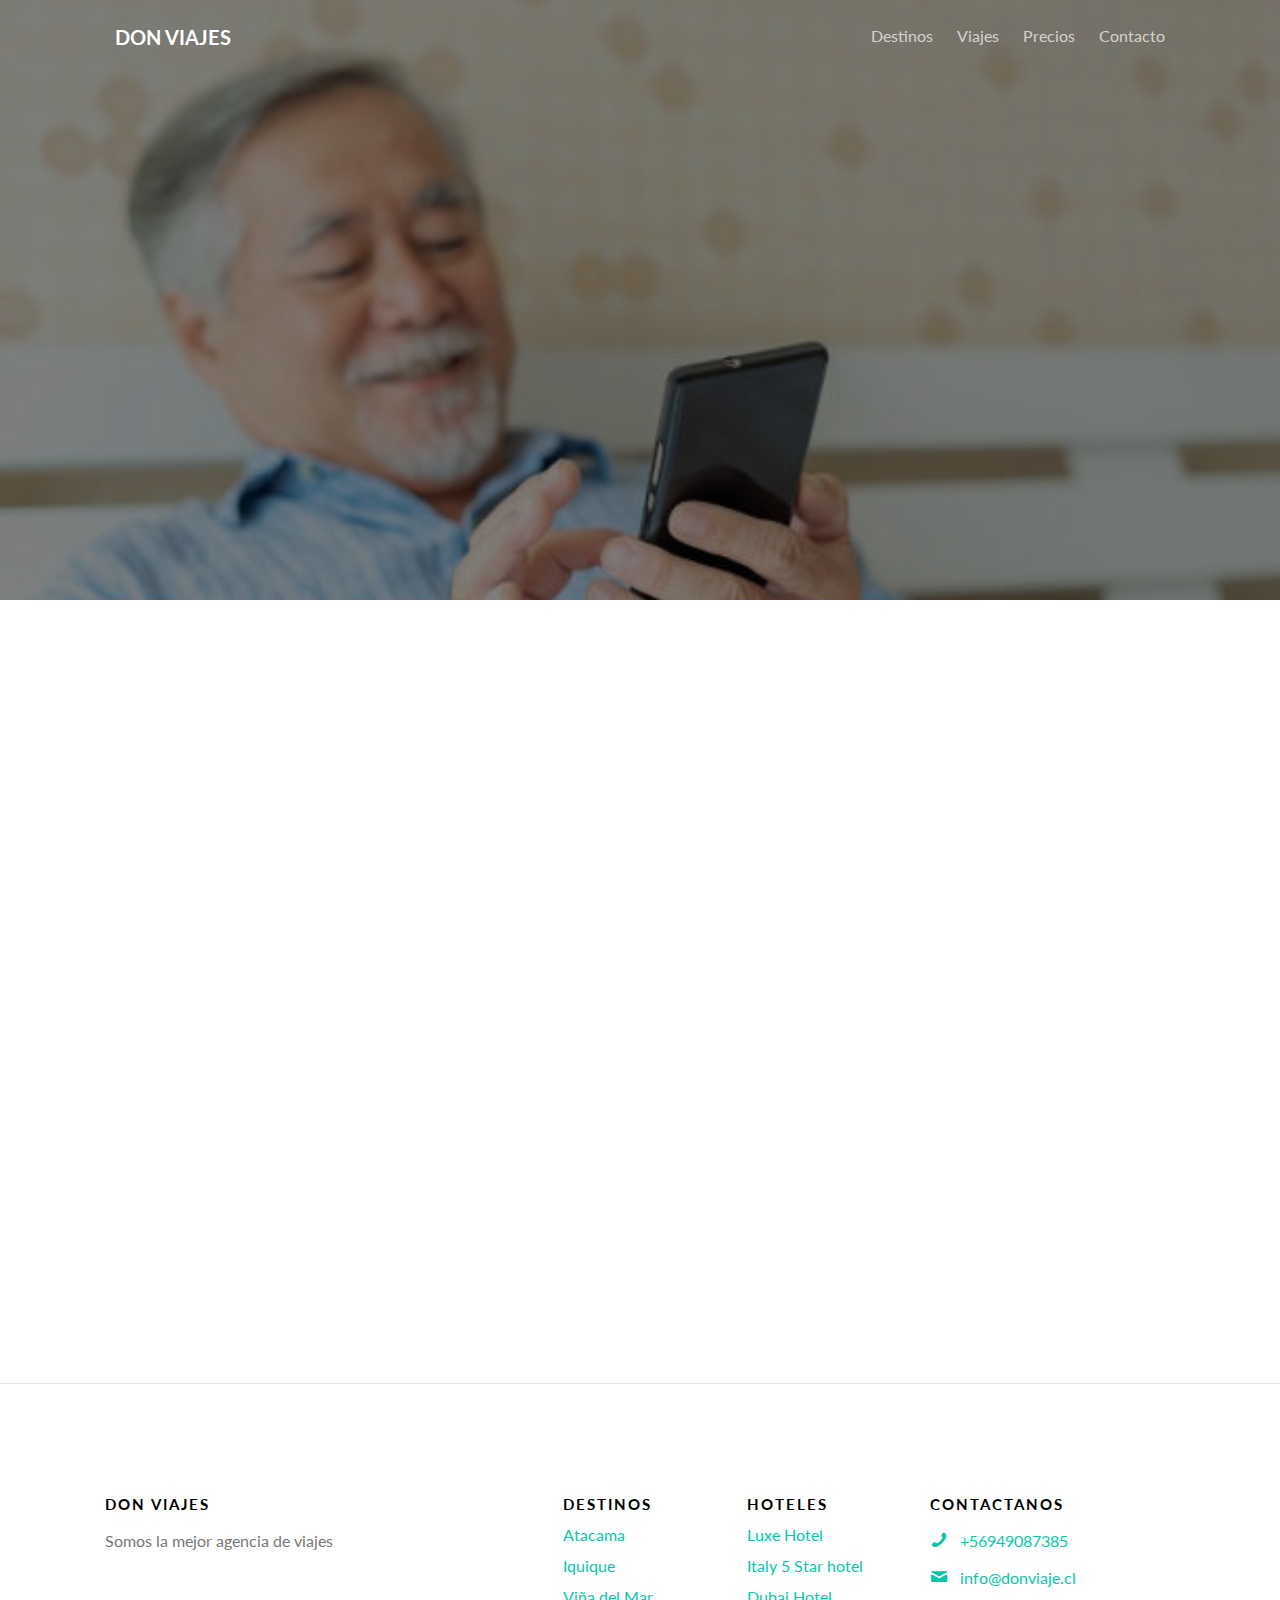
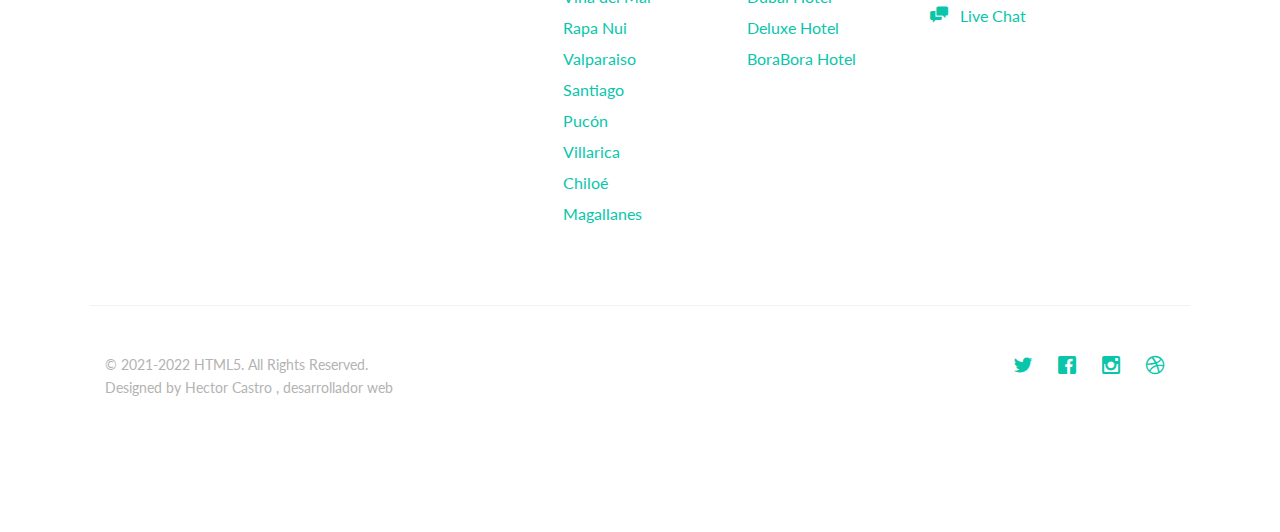
==== commit dce0d9bd: "Add files via upload" ====
--- a/contact.html
+++ b/contact.html
@@ -4,7 +4,7 @@
 	<head>
 	<meta charset="utf-8">
 	<meta http-equiv="X-UA-Compatible" content="IE=edge">
-	<title>Don Viaje</title>
+	<title>Don Viajes</title>
 	<meta name="viewport" content="width=device-width, initial-scale=1">
 	<meta name="description" content="Free HTML5 Website Template by FreeHTML5.co" />
 	<meta name="keywords" content="free website templates, free html5, free template, free bootstrap, free website template, html5, css3, mobile first, responsive" />
@@ -66,7 +66,7 @@
 				
 				<div class="row">
 					<div class="col-sm-4 col-xs-12">
-						<div id="gtco-logo"><a href="index.html">Don Viaje <em></em></a></div>
+						<div id="gtco-logo"><a href="index.html">Don Viajes <em></em></a></div>
 					</div>
 					<div class="col-xs-8 text-right menu-1">
 						<ul>
@@ -183,7 +183,7 @@
 
 				<div class="col-md-4">
 					<div class="gtco-widget">
-						<h3>DON VIAJE</h3>
+						<h3>DON VIAJES</h3>
 						<p>Somos la mejor agencia de viajes</p>
 					</div>
 				</div>
--- a/css/style.css
+++ b/css/style.css
@@ -605,7 +605,7 @@
   left: 0;
   top: .05em;
   font-family: 'icomoon';
-  speak: none;
+  speak-as: none;
   font-style: normal;
   font-weight: normal;
   font-variant: normal;
@@ -1725,10 +1725,10 @@
   font-size: 20px;
   font-weight: 400;
   margin: 0 0 10px 0;
-  color: #09C6AB;
+  color: black ;
 }
 .fh5co-card-item .fh5co-text span {
-  color: #b3b3b3;
+  color: #000;
   font-size: 16px;
   font-weight: 400;
 }
@@ -1739,7 +1739,7 @@
   transition: 0.5s;
 }
 .fh5co-card-item .fh5co-text span.btn {
-  color: #fff !important;
+  color: #000 !important;
   opacity: 1;
   visibility: visible;
   bottom: 0;
@@ -1770,8 +1770,8 @@
   opacity: 1;
   visibility: visible;
   bottom: 0px;
-  border: 2px solid #0adec0 !important;
-  background: #0adec0 !important;
+  border: 2px solid black !important;
+  background: yellow !important;
 }
 .fh5co-card-item:hover figure .overlay, .fh5co-card-item:focus figure .overlay {
   opacity: 1;
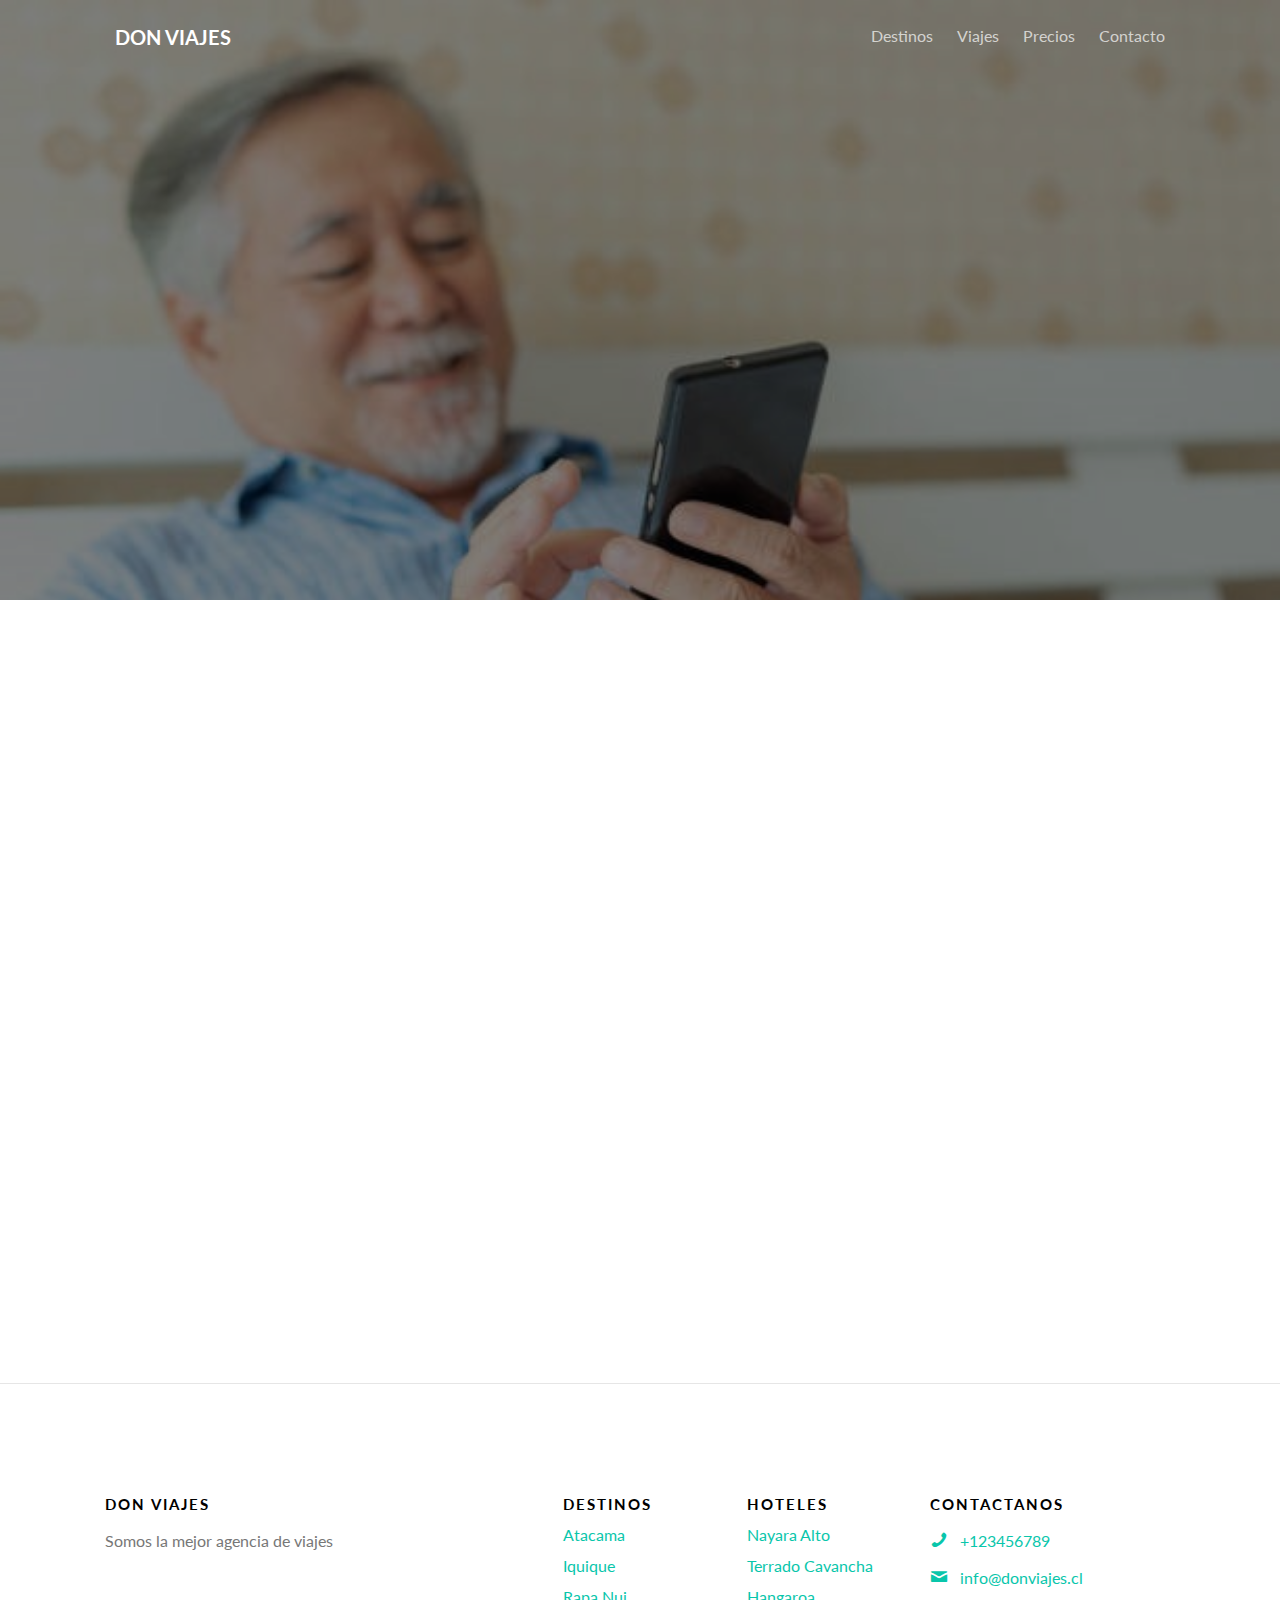
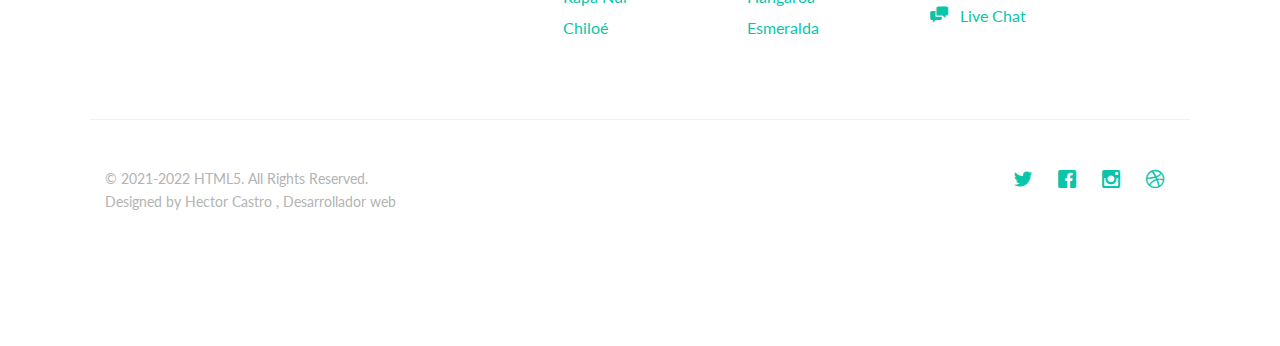
==== commit b1638f82: "Add files via upload" ====
--- a/contact.html
+++ b/contact.html
@@ -194,14 +194,13 @@
 						<ul class="gtco-footer-links">
 							<li><a href="#">Atacama</a></li>
 							<li><a href="#">Iquique</a></li>
-							<li><a href="#">Viña del Mar</a></li>
+							
 							<li><a href="#">Rapa Nui</a></li>
-							<li><a href="#">Valparaiso</a></li>
-							<li><a href="#">Santiago</a></li>
-							<li><a href="#">Pucón</a></li>
-							<li><a href="#">Villarica</a></li>
+					
+					
+					
 							<li><a href="#">Chiloé</a></li>
-							<li><a href="#">Magallanes</a></li>
+						
 
 						</ul>
 					</div>
@@ -211,11 +210,11 @@
 					<div class="gtco-widget">
 						<h3>Hoteles</h3>
 						<ul class="gtco-footer-links">
-							<li><a href="#">Luxe Hotel</a></li>
-							<li><a href="#">Italy 5 Star hotel</a></li>
-							<li><a href="#">Dubai Hotel</a></li>
-							<li><a href="#">Deluxe Hotel</a></li>
-							<li><a href="#">BoraBora Hotel</a></li>
+							<li><a href="#">Nayara Alto</a></li>
+							<li><a href="#">Terrado Cavancha </a></li>
+							<li><a href="#">Hangaroa</a></li>
+							<li><a href="#">Esmeralda</a></li>
+							
 						</ul>
 					</div>
 				</div>
@@ -224,8 +223,8 @@
 					<div class="gtco-widget">
 						<h3>contactanos</h3>
 						<ul class="gtco-quick-contact">
-							<li><a href="#"><i class="icon-phone"></i> +56949087385</a></li>
-							<li><a href="#"><i class="icon-mail2"></i> info@donviaje.cl</a></li>
+							<li><a href="#"><i class="icon-phone"></i> +123456789</a></li>
+							<li><a href="#"><i class="icon-mail2"></i> info@donviajes.cl</a></li>
 							<li><a href="#"><i class="icon-chat"></i> Live Chat</a></li>
 						</ul>
 					</div>
@@ -237,7 +236,7 @@
 				<div class="col-md-12">
 					<p class="pull-left">
 						<small class="block">&copy; 2021-2022 HTML5. All Rights Reserved.</small> 
-						<small class="block">Designed by Hector Castro , desarrollador web</small>
+						<small class="block">Designed by Hector Castro , Desarrollador web</small>
 					</p>
 					<p class="pull-right">
 						<ul class="gtco-social-icons pull-right">
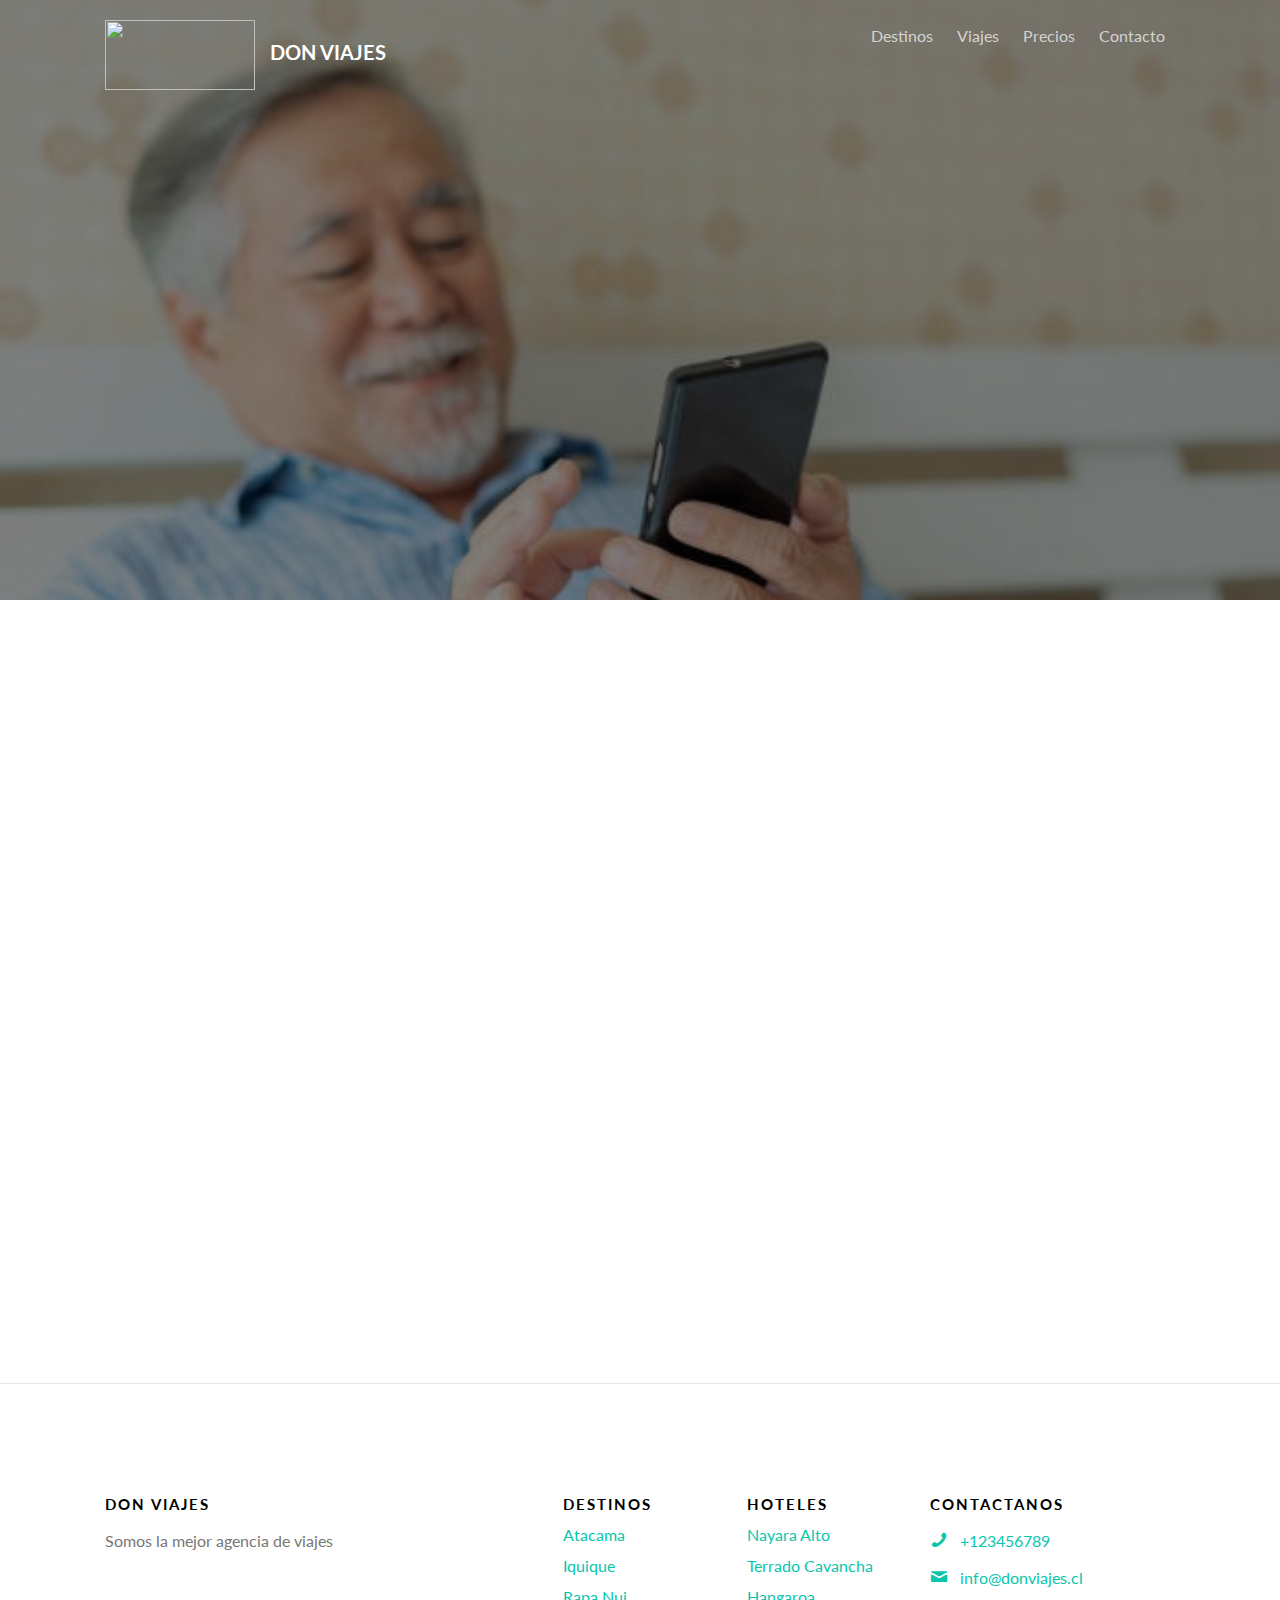
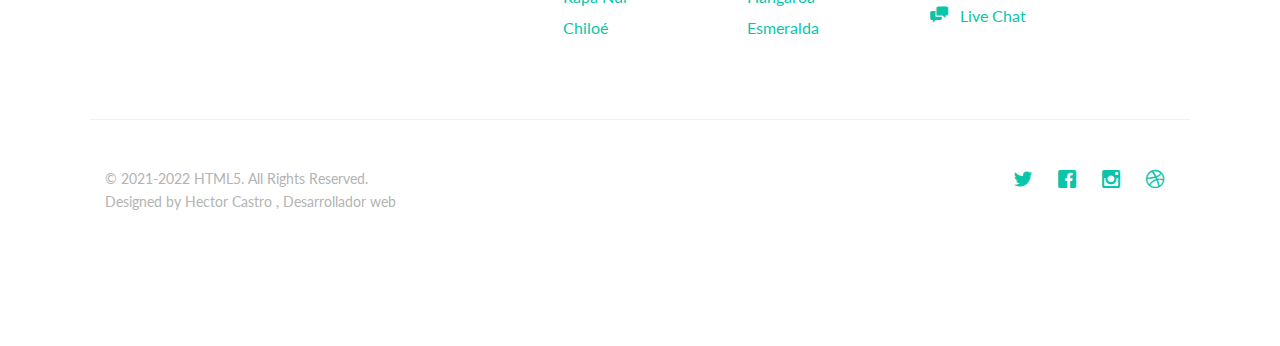
==== commit 26c13bde: "Add files via upload" ====
--- a/contact.html
+++ b/contact.html
@@ -66,7 +66,10 @@
 				
 				<div class="row">
 					<div class="col-sm-4 col-xs-12">
-						<div id="gtco-logo"><a href="index.html">Don Viajes <em></em></a></div>
+						
+						<div id="gtco-logo"><img src="/images/storytelling.png" alt="" width="150" height="70">
+							<a href="index.html"><strong>Don Viajes</strong><em></em></a>
+						</div>
 					</div>
 					<div class="col-xs-8 text-right menu-1">
 						<ul>
@@ -74,18 +77,15 @@
 							<li class="has-dropdown">
 								<a href="#">Viajes</a>
 								<ul class="dropdown">
+								
 									<li><a href="#">Atacama</a></li>
-							<li><a href="#">Iquique</a></li>
-							<li><a href="#">Viña del Mar</a></li>
-							<li><a href="#">Rapa Nui</a></li>
-							<li><a href="#">Valparaiso</a></li>
-							<li><a href="#">Santiago</a></li>
-							<li><a href="#">Pucón</a></li>
-							<li><a href="#">Villarica</a></li>
-							<li><a href="#">Chiloé</a></li>
-							<li><a href="#">Magallanes</a></li>
-
-								
+									<li><a href="#">Iquique</a></li>
+									
+									<li><a href="#">Rapa Nui</a></li>
+							
+							
+							
+									<li><a href="#">Chiloé</a></li>
 								</ul>
 							</li>
 							<li><a href="pricing.html">Precios</a></li>
@@ -96,7 +96,6 @@
 				
 			</div>
 		</nav>
-	
 	<header id="gtco-header" class="gtco-cover gtco-cover-sm" role="banner" style="background-image: url(images/img_bg_3.jpg)">
 		<div class="overlay"></div>
 		<div class="gtco-container">
@@ -256,7 +255,9 @@
 	</div>
 
 	<div class="gototop js-top">
-		<a href="#" class="js-gotop"><i class="icon-arrow-up"></i></a>
+		<a href="#" class="js-gotop"><i> 
+			<img src="/images/storytelling.png" alt="" width="150" height="70">
+		</i></a>
 	</div>
 	
 	<!-- jQuery -->
